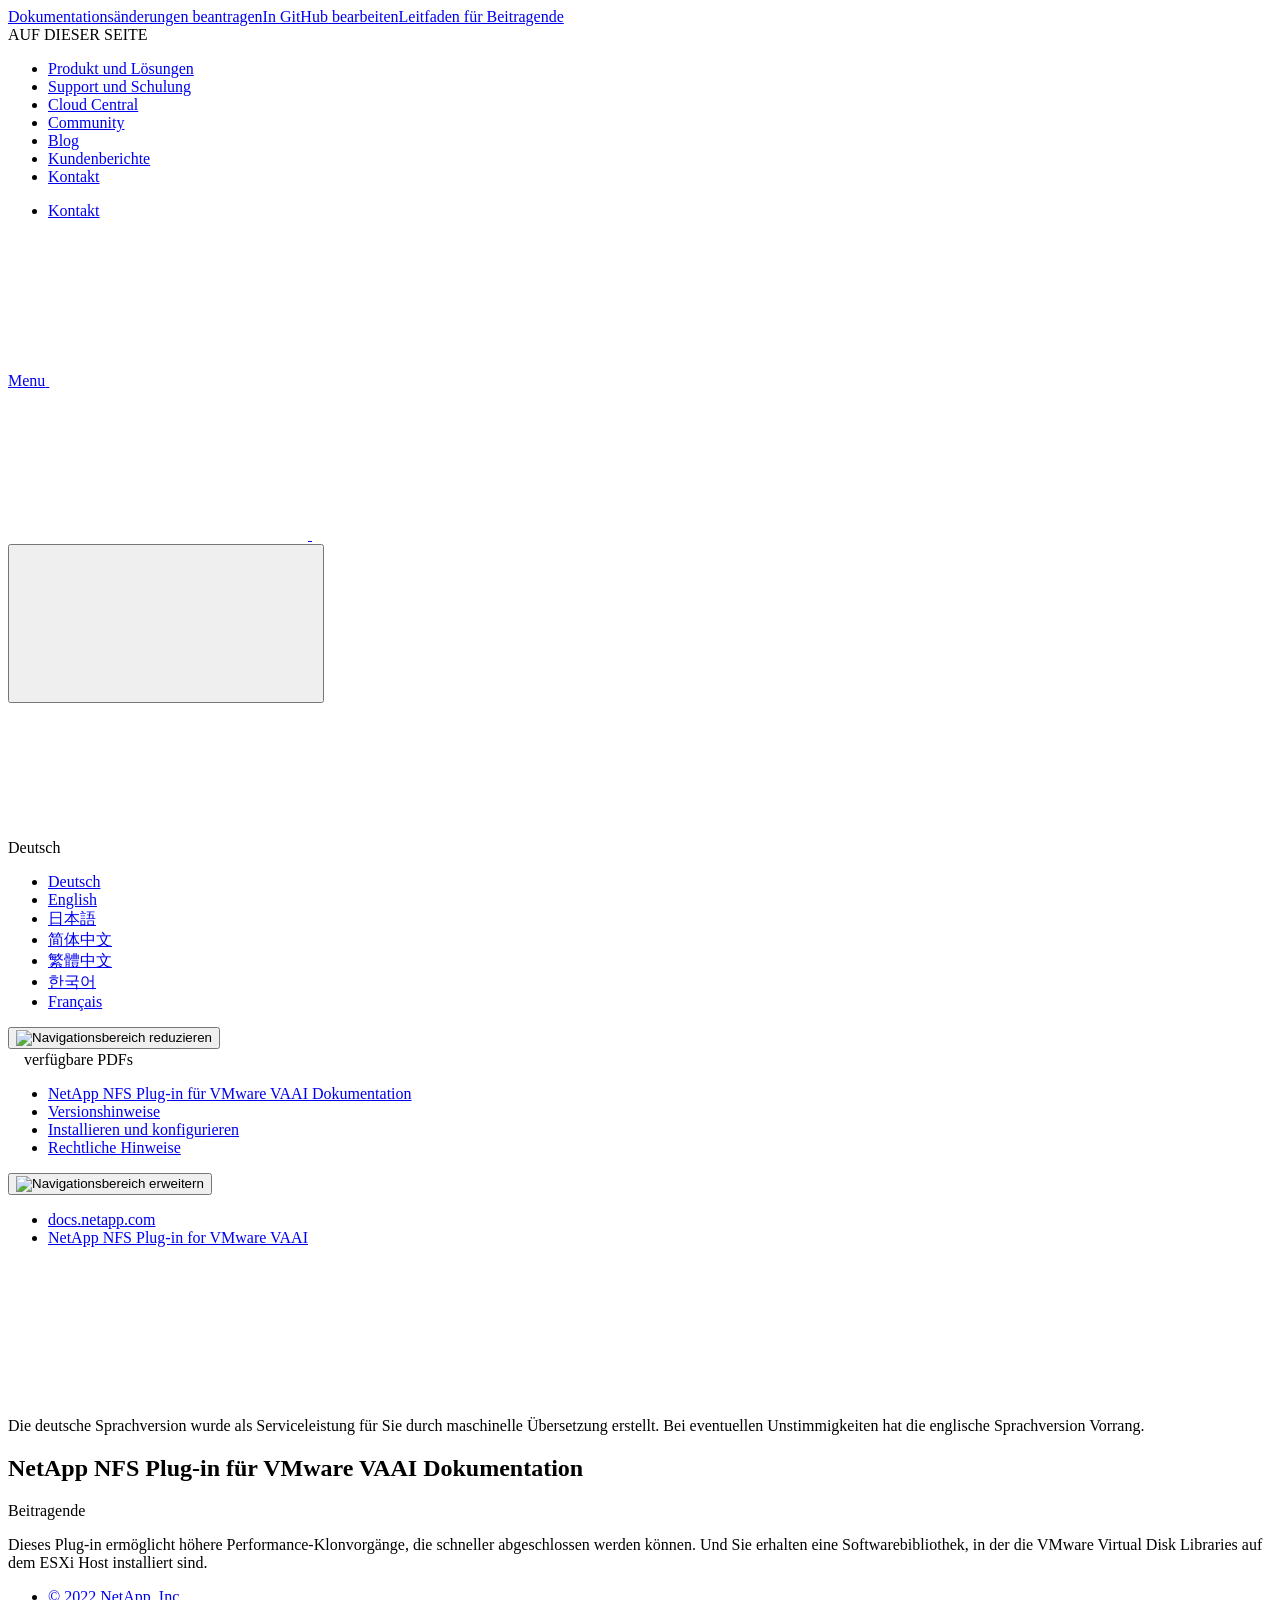
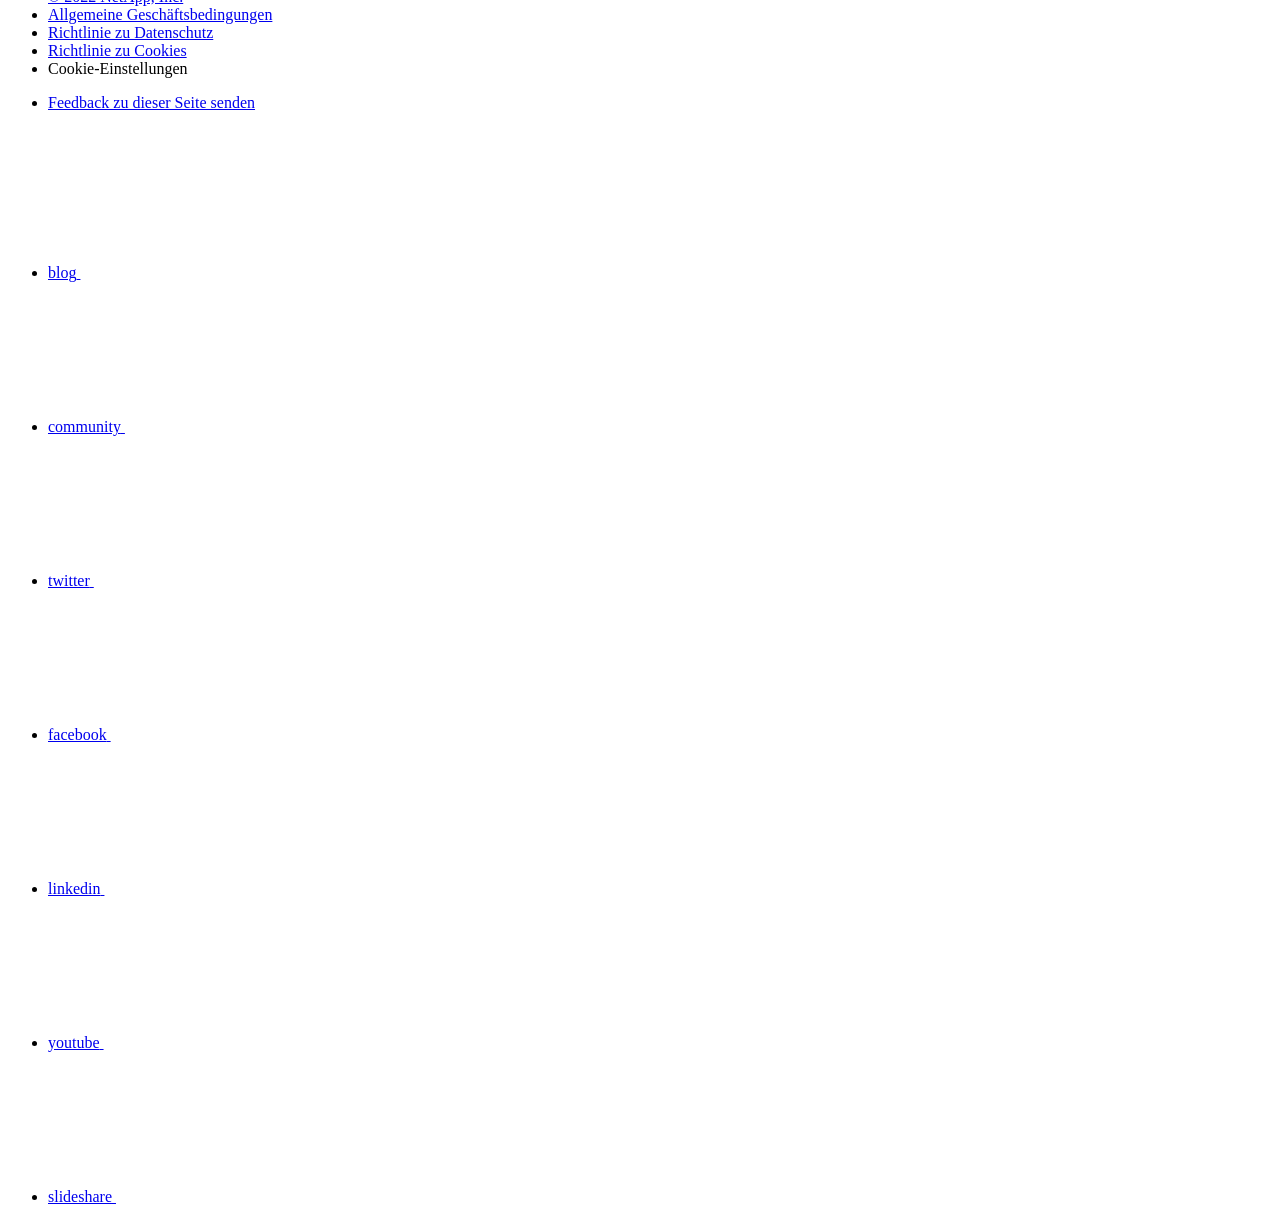
==== index.html @ 07bffb7b "Deploying to gh-pages from  @ f827853259988362dadc9604c926554388d8086e 🚀" ====
<!DOCTYPE html>
<html lang="de">
  <head class="at-element-marker">
  <title>NetApp NFS Plug-in für VMware VAAI Dokumentation</title>
  <meta charset="utf-8">
  <meta http-equiv="x-ua-compatible" content="ie=edge,chrome=1">
  <meta http-equiv="language" content="en">
  <meta name="viewport" content="width=device-width, initial-scale=1">
  <meta property="og:title" content="NetApp NFS Plug-in für VMware VAAI Dokumentation" />
	<meta property="og:type" content="website" />
	<meta property="og:url" content="https://docs.netapp.com/de-de/nfs-plugin-vmware-vaai/index.html" />
	<meta property="og:description" content="Softwarebibliothek, die die auf dem ESXi-Host installierten VMware Virtual Disk Libraries integriert." />
  <meta property="og:image" content="https://docs.netapp.com/de-de/nfs-plugin-vmware-vaai/images/logo-tophat-social.png" />
  <meta property="og:image:alt" content="NetApp Logo" />
  <meta name="format-detection" content="telephone=no">
  <meta http-equiv="Content-Type" content="text/html; charset=utf-8">
  <meta http-equiv="encoding" content="utf-8">
  <meta http-equiv="nss-type" content="Product Documentation"/>
  <meta http-equiv="nss-subtype" content="User Guide"/><meta name="description" content="Softwarebibliothek, die die auf dem ESXi-Host installierten VMware Virtual Disk Libraries integriert.">
  <meta name="keywords" content=" installation, guide, nfs, vaai, vmware, esxi, plug-in"><!-- Icons -->
  <link rel="icon" href="/de-de/nfs-plugin-vmware-vaai/images/favicon.ico" type="image/x-icon">

  <!-- RSS Feed --><!-- CSS Definitions: NetApp CSS should be defined after generic css -->

  <!-- Elastic Search -->
  <link rel="stylesheet" href="//cdn.jsdelivr.net/searchkit/0.10.0/theme.css">

  <!-- Combined CSS -->
  <link rel="stylesheet" type="text/css" href="/de-de/nfs-plugin-vmware-vaai/css/netappdocs.css">

  
  <link rel="stylesheet" href="/de-de/nfs-plugin-vmware-vaai/css/landing-page.css" type="text/css">
  <link rel="stylesheet" href="/de-de/nfs-plugin-vmware-vaai/css/tabbed-blocks.css" type="text/css">
  <!-- Canonical url -->
  <link rel='stylesheet' href='/de-de/nfs-plugin-vmware-vaai/css/na-feature.css' type='text/css'><!-- Top level site integrations --><script>
    function addAdobeLaunch(adobeId) {
      var head = document.getElementsByTagName('head')[0];
      var adobe = document.createElement("script");
      adobe.type = "text/plain";
      adobe.className = "optanon-category-C0002";
      adobe.src = "//assets.adobedtm.com/60287eadf1ee/c284da483c83/"+adobeId+".min.js";
      head.appendChild(adobe);
    }

    function addGoogleAnalytics(gtagId) {
      var google = document.createElement("script");
      google.type = "text/plain";
      google.className = "optanon-category-C0002";
      google.src = "https://www.googletagmanager.com/gtag/js?id="+gtagId;
      var head = document.getElementsByTagName('head')[0];
      head.appendChild(google);

      window.dataLayer = window.dataLayer || [];
      function gtag(){dataLayer.push(arguments);}
      gtag('js', new Date());
      gtag('config', gtagId);
    }

    function addConsent(consentId) {
      var head = document.getElementsByTagName('head')[0];
      var onetrustConsent = document.createElement("script");
      onetrustConsent.type = "text/javascript";
      onetrustConsent.src = "https://cdn.cookielaw.org/consent/"+consentId+"/OtAutoBlock.js";
      head.appendChild(onetrustConsent);

      var onetrustScript = document.createElement("script");
      onetrustScript.type = "text/javascript";
      onetrustScript.src = "https://cdn.cookielaw.org/scripttemplates/otSDKStub.js";
      onetrustScript.charset = "UTF-8";
      onetrustScript.dataset.documentLanguage = "true";
      onetrustScript.dataset.domainScript = consentId;
      head.appendChild(onetrustScript);
    }addConsent("72570c5c-fe30-465f-b0e0-b77f7fb4ae34");
    addAdobeLaunch("launch-e9ff3acac59f");
    addGoogleAnalytics("UA-81697994-3");function OptanonWrapper() { }
  </script>
  <script src="https://cdnjs.cloudflare.com/ajax/libs/jquery/2.1.4/jquery.min.js"></script>
  <script src="https://cdnjs.cloudflare.com/ajax/libs/jquery-cookie/1.4.1/jquery.cookie.min.js"></script>

  <!-- Used for Product Family Page Sidebar Visibility --><!-- Used to import Promise for IE. Required for SearchKit -->
  <script src="https://cdnjs.cloudflare.com/ajax/libs/bluebird/3.3.5/bluebird.min.js"></script><script src='/de-de/nfs-plugin-vmware-vaai/js/na-search.js'></script><script src='/de-de/nfs-plugin-vmware-vaai/js/na-pagenav.js'></script><script src='/de-de/nfs-plugin-vmware-vaai/js/na-utility.js'></script>
  <script src='/de-de/nfs-plugin-vmware-vaai/js/clouddocs.js'></script>
  <script src='/de-de/nfs-plugin-vmware-vaai/js/jquery.navgoco.min.js'></script>
  <script src="https://maxcdn.bootstrapcdn.com/bootstrap/3.3.7/js/bootstrap.min.js" integrity="sha384-Tc5IQib027qvyjSMfHjOMaLkfuWVxZxUPnCJA7l2mCWNIpG9mGCD8wGNIcPD7Txa" crossorigin="anonymous"></script>
  <script src='/de-de/nfs-plugin-vmware-vaai/js/toc.js'></script>
  <script src='/de-de/nfs-plugin-vmware-vaai/js/customscripts.js'></script><script>
      $(document).ready(function() {
          
          var collapseOnInit = true;
          

          var navSettings = {
              "caretHtml": '',
              "accordion": collapseOnInit,
              "openClass": 'active', // open
              "save": false, // leave false or nav highlighting doesn't work right
              "cookie": {
                  "name": 'navgoco',
                  "expires": false,
                  "path": '/'
              },
              "slide": {
                  "duration": 400,
                  "easing": 'swing'
              }
          };

          // Initialize navgoco with default options
          $("#mysidebar").navgoco(navSettings);
          

          $("#collapseAll").click(function(e) {
              e.preventDefault();
              $("#mysidebar").navgoco('toggle', false);
          });

          $("#expandAll").click(function(e) {
              e.preventDefault();
              $("#mysidebar").navgoco('toggle', true);
          });

          $(".sidebar-nav-container").on("scroll", function() {
            $.cookie("sidebarScroll", $(".sidebar-nav-container").scrollTop(), {
              path    : "/de-de/nfs-plugin-vmware-vaai"  
            });
          });
          $(function() {
            if ($.cookie("sidebarScroll")) {
              $(".sidebar-nav-container").scrollTop($.cookie("sidebarScroll"));
            }
          });

      });

  </script>
  <script>
      $(document).ready(function() {
          $("#tg-sb-link").click(function() {
              $("#tg-sb-sidebar").toggle();
              $("#tg-sb-content").toggleClass('col-md-9');
              $("#tg-sb-content").toggleClass('col-md-12');
              $("#tg-sb-icon").toggleClass('fa-toggle-on');
              $("#tg-sb-icon").toggleClass('fa-toggle-off');
          });
      });
  </script>
  <script src='/de-de/nfs-plugin-vmware-vaai/js/custom-dropdown.js'></script>
  <script src='/de-de/nfs-plugin-vmware-vaai/js/FileSaver.min.js'></script>
  <script src='/de-de/nfs-plugin-vmware-vaai/js/jszip-utils.min.js'></script>
  <script src='/de-de/nfs-plugin-vmware-vaai/js/jszip.min.js'></script>
  <script src='/de-de/nfs-plugin-vmware-vaai/js/pdf-ux.js'></script>
</head>


  <body class role="document" data-flavor="">
    <div id="page" class="n-off-canvas-menu">
      <div class="n-off-canvas-menu__menu"><!--TODO: Add offcanvas code --></div>
      <div class="n-off-canvas-menu__content-wrap">
        <header class="site-header" id="banner">
  
  <!-- Start Page Toolbar -->
  
  <div class="page-nav-toolbar"><div class="page-nav-contribute"><a target="_blank" href="https://github.com/NetAppDocs/nfs-plugin-vmware-vaai/issues/new?body=Page%3A%20[NetApp NFS Plug-in für VMware VAAI Dokumentation](https://docs.netapp.com/de-de/nfs-plugin-vmware-vaai/index.html)&template=public-issue-template.md" class="page-nav-contribute-link" role="button"><img src="/de-de/nfs-plugin-vmware-vaai/images/discuss-sm.svg" alt="" class="github-icon" />Dokumentationsänderungen beantragen</a><a target="_blank" href="https://github.com/NetAppDocs/nfs-plugin-vmware-vaai/blob/main/index.adoc" class="page-nav-contribute-link" role="button"><img src="/de-de/nfs-plugin-vmware-vaai/images/edit-sm.svg" alt="" class="github-icon" />In GitHub bearbeiten</a><a target="_blank" href="https://docs.netapp.com/us-en/contribute/" class="page-nav-contribute-link"  ><img src="/de-de/nfs-plugin-vmware-vaai/images/article-sm.svg" alt="" class="github-icon" />Leitfaden für Beitragende</a></div>
    <div class="page-nav-container">
      <nav class="page-nav-fixed">
        <div class="page-nav-title">AUF DIESER SEITE</div>
        <div class="page-nav-links">
          <ul class="page-nav-inner" id="page-menu"></ul>
        </div>
      </nav>
    </div>
  </div>
  
  
  <!-- Start top_hat -->
  <div class="n-top-hat">
    <div class="n-container">
      <div class="n-top-hat__cross-property-nav">
        <ul class="n-top-hat__list">
          <li class="n-top-hat__list-item">
            <a href="https://www.netapp.com/products-a-z/" class="n-top-hat__link">Produkt und Lösungen</a>
          </li>
          <li class="n-top-hat__list-item">
            <a href="https://www.netapp.com/support-and-training/netapp-university/" class="n-top-hat__link">Support und Schulung</a>
          </li>
          <li class="n-top-hat__list-item">
            <a href="https://cloud.netapp.com" class="n-top-hat__link">Cloud Central</a>
          </li>
          <li class="n-top-hat__list-item">
            <a href="https://community.netapp.com/" class="n-top-hat__link">Community</a>
          </li>
          <li class="n-top-hat__list-item">
            <a href="https://blog.netapp.com/" class="n-top-hat__link">Blog</a>
          </li>
          <li class="n-top-hat__list-item">
            <a href="https://customers.netapp.com/en/" class="n-top-hat__link">Kundenberichte</a>
          </li>
          <li class="n-top-hat__list-item">
            <a href="https://www.netapp.com/us/contact-us/index.aspx" target="_self" class="n-top-hat__link" data-ntap-ui="contact-us">Kontakt</a>
          </li>
        </ul>
      </div>
      <div class="n-top-hat__utils">
        <ul class="n-top-hat__list">
          <li class="n-top-hat__list-item">
            <a href="https://www.netapp.com/us/contact-us/index.aspx" target="_self" class="n-top-hat__link" data-ntap-ui="contact-us">Kontakt</a>
          </li>
        </ul>
      </div>
    </div>
  </div>
  <!-- End top_hat -->

  <!-- Start property bar -->
  <style>
    .n-property-navigation-bar__menus--desktop-experience .n-menu--mega__default-content__heading span {
    color: #34B0FF;
    }
  </style>
  <div class="n-property-bar " data-ntap-ui="sticky-nav">
    <div class="n-property-bar__inner-wrap">
      <div class="n-property-bar__menu-toggle">
        <a href="#" class="n-property-bar__menu-toggle-link">
          <span class="n-property-bar__menu-toggle-text">Menu</span>
          <svg class="n-icon-bars n-property-bar__menu-toggle-icon" aria-labelledby="title">
            <title>bars</title>
            <use xlink:href="/de-de/nfs-plugin-vmware-vaai/common/svg/sprite.svg#bars"></use>
          </svg>
        </a>
      </div>
      <div class="n-property-bar__property-mark ">
        <a href="https://www.netapp.com" class="n-property-bar__property-link">
          <div class="n-property-bar__logo">
            <svg class="n-icon-netapp-mark n-icon-netapp-mark n-property-bar__netapp-mark-icon" aria-labelledby="title">
              <title>netapp-mark</title>
              <use xlink:href="/de-de/nfs-plugin-vmware-vaai/common/svg/sprite.svg#netapp-mark"></use>
            </svg>
            <svg class="n-icon-netapp-logo n-property-bar__logo-svg" aria-labelledby="title">
              <title>netapp-logo</title>
              <use xlink:href="/de-de/nfs-plugin-vmware-vaai/common/svg/sprite.svg#netapp-logo"></use>
            </svg>
          </div>
        </a>
      </div>

      
      
      
      <div class="search-property-bar">
        <div id="search-demo-container" class="searchbox n-property-bar__search">
          <div id="react-search" 
          data-search-html="/de-de/nfs-plugin-vmware-vaai/search.html"
          data-type="widget" 
          data-placeholder="Dokumentation durchsuchen"
          data-no-results-found="Keine Ergebnisse für {query} gefunden"
          data-did-you-mean="Nach {suggestion} suchen."
          data-no-results-found-did-you-mean="Keine Ergebnisse für {query} gefunden. Meinten Sie {suggestion}?"
          data-results-found="{hitCount} Ergebnisse gefunden"
          data-error-message="We're sorry, an issue occurred when fetching your results. Please try again."
          data-error-reset="Reset Search"
          data-sk-es-pf-indexes=""
          data-flavor=""></div>
          <button class="n-property-bar__search-toggle-button" type="button">
            <svg class="n-icon-search n-property-bar__search-toggle-button-icon" aria-labelledby="title">
              <title>search</title>
              <use xmlns:xlink="http://www.w3.org/1999/xlink" xlink:href="/de-de/nfs-plugin-vmware-vaai/common/svg/sprite.svg#search"></use>
            </svg>
          </button>
        </div>
      </div>
      
    </div>
  </div>
  <div class="n-property-bar__toolbar">
    <!-- Start Language Selector --><div id="language-dropdown" class="custom-dropdown custom-dropdown-lang">
      <div class="custom-dropdown-select custom-dropdown-select-lang">
      <span class="lang-name">Deutsch</span>
          <svg class="n-globe__icon" aria-labelledby="title">
            <title>globe</title>
            <use xmlns:xlink="http://www.w3.org/1999/xlink" xlink:href="/de-de/nfs-plugin-vmware-vaai/common/svg/sprite.svg#globe"></use>
          </svg>
        </button>
      </div>

      <ul class="custom-dropdown-menu"><li>
          <a href="https://docs.netapp.com/de-de/nfs-plugin-vmware-vaai/index.html" target="_self"><span translate="no" class="notranslate">Deutsch</span></a>
        </li><li>
          <a href="https://docs.netapp.com/us-en/nfs-plugin-vmware-vaai/index.html" target="_self"><span translate="no" class="notranslate">English</span></a>
        </li><li>
          <a href="https://docs.netapp.com/ja-jp/nfs-plugin-vmware-vaai/index.html" target="_self"><span translate="no" class="notranslate">日本語</span></a>
        </li><li>
          <a href="https://docs.netapp.com/zh-cn/nfs-plugin-vmware-vaai/index.html" target="_self"><span translate="no" class="notranslate">简体中文</span></a>
        </li><li>
          <a href="https://docs.netapp.com/zh-tw/nfs-plugin-vmware-vaai/index.html" target="_self"><span translate="no" class="notranslate">繁體中文</span></a>
        </li><li>
          <a href="https://docs.netapp.com/ko-kr/nfs-plugin-vmware-vaai/index.html" target="_self"><span translate="no" class="notranslate">한국어</span></a>
        </li><li>
          <a href="https://docs.netapp.com/fr-fr/nfs-plugin-vmware-vaai/index.html" target="_self"><span translate="no" class="notranslate">Français</span></a>
        </li></ul>
    </div><!-- End Language Selector -->

    <div class="n-property-bar__cta"></div>
  </div>
  <script>
    $(function(){
        var currentLocalization = $('html').attr('lang');

        var localizationsDictionary = {
            "en-CA" : "https://www.netapp.com/search/index.aspx?for_cr=canada&",
            "en-IN" : "https://www.netapp.com/search/index.aspx?for_cr=india&",
            "nl-NL" : "https://www.netapp.com/search/index.aspx?for_cr=netherlands&",
            "ru-RU" : "https://www.netapp.com/search/index.aspx?for_cr=russia&",
            "sv-SE" : "https://www.netapp.com/search/index.aspx?for_cr=sweden&",
            "it-IT" : "https://www.netapp.com/search/index.aspx?for_cr=italy&",
            "he-IL" : "https://www.netapp.com/search/index.aspx?for_cr=israel&",
            "ko-KR" : "https://www.netapp.com/search/index.aspx?for_cr=korea&",
            "zh-TW" : "https://www.netapp.com/search/index.aspx?for_cr=taiwan&",
            "en-GB" : "https://www.netapp.com/search/index.aspx?for_cr=unitedkingdom&",
            "en-SG" : "https://www.netapp.com/search/index.aspx?for_cr=asean&",
            "en-AU" : "https://www.netapp.com/search/index.aspx?for_cr=australia&",
            "pt-BR" : "https://www.netapp.com/search/index.aspx?for_cr=brasil&",
            "de-CH" : "https://www.netapp.com/search/index.aspx?for_cr=switzerland&",
            "es-MX" : "https://www.netapp.com/search/index.aspx?for_cr=mexico&"
        };

        if($('html').hasClass('ntap-whitelisted') && localizationsDictionary.hasOwnProperty(currentLocalization)) {
            $('.n-property-bar__property-link').attr('href', '/');
        }
    });
  </script>
  <!-- End property bar -->
</header>


        <main id="n-main-content" class="n-main-content">
          <!-- Start Documentation Content -->
<div class="ie-main">
  <!-- Sidebar Column -->
  
  <div class="col-md-3" id="sidebar-height">
      <button id="btn-sidebar-collapse" onclick="hideSidebar()"><img src="/de-de/nfs-plugin-vmware-vaai/images/collapse.png" alt="Navigationsbereich reduzieren"></button>
      <div class="n-pdf-header">
  <a id="toggleButtonPdf" class="n-pdf-button" type="button">
    <img src="/de-de/nfs-plugin-vmware-vaai/images/pdf.png" alt="" width="16" height="16"/>verfügbare PDFs<span>
    </span>
  </a>
</div>
<div class="n-pdf-body-container">
  <ul id="toggleContainerPdf" class="n-pdf-body" style="display:none;"><li class="pdf-ux-container">
        
        
        
        <a target="_blank" href="/de-de/nfs-plugin-vmware-vaai/pdfs/fullsite-sidebar/NetApp_NFS_Plug_in_für_VMware_VAAI_Dokumentation.pdf" >
          <img src="/de-de/nfs-plugin-vmware-vaai/images/pdf.png" alt="" width="16" height="16"/>PDF dieser Dokumentationsseite</a>
    <ul class="subfolders" id="pdf-remove" style="display:none;"><li class="active"></li></ul>
  





    
      <ul class="subfolders" style="display:none;">
        <li class="pdf-ux-container">
          
          
          
          <a target="_blank" 
            
              href="/de-de/nfs-plugin-vmware-vaai/pdfs/sidebar/Installieren_und_konfigurieren.pdf" 
            
          >
            <img src="/de-de/nfs-plugin-vmware-vaai/images/pdf.png" alt="" width="16" height="16"/>
            Installieren und konfigurieren
          </a>
          




        </li>
      </ul>
    

  



</li></ul>
  <div class="zip-pdf-link-container" style="display: none;">   
    <a href="#" id="zipPdf">
      <img src="/de-de/nfs-plugin-vmware-vaai/images/pdf-zip.png" alt="" width="16" height="16"/>
      <pre>Sammlung separater PDF-Dokumente<span class="zip-size"></span></pre>
    </a><div id="zip-link-popup" class="hide">
    <div class="inner-modal">
        <div class="downloading-progress">
            <div class="spinner"></div>
            <h1>Creating your file...</h1>
            <div>This may take a few minutes. Thanks for your patience.</div>
            <button class="cancel-download-btn" type="button">Cancel</button>
        </div>
        <div class="download-complete hide">
            <div class="done-icon">
                <svg xmlns="http://www.w3.org/2000/svg" width="24" height="24" viewBox="0 0 24 24"><path d="M20.285 2l-11.285 11.567-5.286-5.011-3.714 3.716 9 8.728 15-15.285z"/></svg>
            </div>
            <div>Your file is ready</div>
            <button class="cancel-download-btn" type="button">OK</button>
        </div>
    </div>
</div>
<script>
    $(".cancel-download-btn").click(function(){
        $("#zip-link-popup").addClass("hide");
        $("#zip-link-popup .downloading-progress").removeClass("hide");
        $("#zip-link-popup .download-complete").addClass("hide");
    });
</script></div>
</div>
<script>
  $("#toggleContainerPdf li.active:last-child").parents('ul.subfolders').toggle('display');
  $("#toggleButtonPdf").click(function () {
    $("#toggleContainerPdf").toggle('display');
    $(".n-pdf-body-container .zip-pdf-link-container").toggle('display');
  });
</script><div class="sidebar-nav-container" id="mysidebardiv">
  <ul id="mysidebar" class="nav"><li 
      data-pdf-exists="true" 
      data-pdf-filename="NetApp NFS Plug-in für VMware VAAI Dokumentation"
      data-li-level="1#" 
      class="  active "
    ><a class="na-navbar-padding" href="/de-de/nfs-plugin-vmware-vaai/index.html">
        NetApp NFS Plug-in für VMware VAAI Dokumentation
      </a></li><li 
      data-pdf-exists="true" 
      data-pdf-filename="Versionshinweise"
      data-li-level="1#" 
      class=" "
    ><a class="na-navbar-padding" href="/de-de/nfs-plugin-vmware-vaai/releasenotes.html">
        Versionshinweise
      </a></li><li 
      data-pdf-exists="true" 
      data-pdf-filename="Installieren und konfigurieren"
      data-li-level="1" 
      class="subfolders "
    ><a href="#">
        <div class="na-navbar-padding"> Installieren und konfigurieren</div>
      </a>
      <ul style="display: none;">
        <li 
      data-pdf-exists="true" 
      data-pdf-filename="Installation des NetApp NFS Plug-ins für VMware VAAI"
      data-li-level="2#" 
      class=" "
    ><a class="na-navbar-padding" href="/de-de/nfs-plugin-vmware-vaai/task-install-netapp-nfs-plugin-for-vmware-vaai.html">
        Installation des NetApp NFS Plug-ins für VMware VAAI
      </a></li><li 
      data-pdf-exists="true" 
      data-pdf-filename="Exportrichtlinien für ONTAP konfigurieren, um VAAI über NFS zu ermöglichen"
      data-li-level="2#" 
      class=" "
    ><a class="na-navbar-padding" href="/de-de/nfs-plugin-vmware-vaai/task-configure-export-policies-for-clustered-data-ontap-to-allow-vaai-over-nfs.html">
        Exportrichtlinien für ONTAP konfigurieren, um VAAI über NFS zu ermöglichen
      </a></li></ul></li><li 
      data-pdf-exists="true" 
      data-pdf-filename="Rechtliche Hinweise"
      data-li-level="1#" 
      class=" "
    ><a class="na-navbar-padding" href="/de-de/nfs-plugin-vmware-vaai/reference-legal-notices.html">
        Rechtliche Hinweise
      </a></li></ul>
</div>
<script>
  window.onscroll = () => {
    const value = -40 - (document.body.scrollHeight - (window.innerHeight + document.scrollingElement.scrollTop));
    
    document.getElementById("sidebar-height").style.bottom = Math.max(0,value) + "px";
};
</script>
<!-- this highlights the active parent class in the navgoco sidebar. this is critical so that the parent expands when you're viewing a page. This must appear below the sidebar code above. Otherwise, if placed inside customscripts.js, the script runs before the sidebar code runs and the class never gets inserted.-->
<script>$("li.active").parents('li').toggleClass("active");</script>
<script>$("#mysidebar li.active").parents('ul').css("display","block");</script>


  </div>
  

  <div class="ie-content-pane n-doc__component-detail-content n-doc__component-detail-content--show-code">
    <!-- Begin of page container --><article class="page-content" id="main">
      <div class="ie-utility">
  <button id="btn-sidebar-expand" onclick="showSidebar()"><img src="/de-de/nfs-plugin-vmware-vaai/images/expand.png" alt="Navigationsbereich erweitern"></button>
  <div class="ie-menu">
    <div class="n-breadcrumb">
      <ul class="n-breadcrumb__list">
        <li class="n-breadcrumb__list-item">
          <a href="https://docs.netapp.com">docs.netapp.com</a>
        </li>
        

        

        <li class="n-breadcrumb__list-item">
          <a href="/de-de/nfs-plugin-vmware-vaai/">NetApp&nbsp;NFS&nbsp;Plug-in&nbsp;for&nbsp;VMware&nbsp;VAAI</a>
        </li>

      </ul>
    </div>
    <div style="clear: both"></div><!-- Main needs to have height -->
  </div>
</div>

      <div class="ie-nmt-disclaimer">
  <span>
    <div class="ie-nmt-disclaimer-container">
      <div class="ie-nmt-disclaimer-icon">
        <svg class="luci-icon" aria-hidden="true">
          <use xlink:href="/de-de/nfs-plugin-vmware-vaai/common/svg/sprite.svg#circle-info">
        </svg>
      </div>
      <div class="ie-nmt-disclaimer-content">
        <span> Die deutsche Sprachversion wurde als Serviceleistung für Sie durch maschinelle Übersetzung erstellt. Bei eventuellen Unstimmigkeiten hat die englische Sprachversion Vorrang. </span>
      </div>
      <div style="clear:both;"></div>
    </div>
  </span>
</div><div class="n-doc__component-detail-heading-wrap">
  <h1 class="n-doc__component-detail-heading">NetApp NFS Plug-in für VMware VAAI Dokumentation</h1>
</div>


<p class="page-details">
  

<span>Beitragende
</span>


</p>

<div class="paragraph lead">
<p>Dieses Plug-in ermöglicht höhere Performance-Klonvorgänge, die schneller abgeschlossen werden können. Und Sie erhalten eine Softwarebibliothek, in der die VMware Virtual Disk Libraries auf dem ESXi Host installiert sind.</p>
</div>

    </article>
    <!-- Page Container -->
  </div>

  <div style="clear: both"></div><!-- Main needs to have height --></div>

        </main>

        <footer class="n-footer">
  <div class="n-footer__bottom">
    <div class="n-container">
      <div class="n-footer__bottom-left">
        <div class="n-footer__copyright">
          <ul class="n-footer__copyright-list">
            <li class="n-footer__copyright-link">
              <a href="https://www.netapp.com/us/legal/copyright.aspx">© 2022 NetApp, Inc.</a>
            </li>
            <li class="n-footer__copyright-link">
              <a href="https://www.netapp.com/company/legal/terms-of-use/">Allgemeine Geschäftsbedingungen</a>
            </li>
            <li class="n-footer__copyright-link">
              <a href="https://www.netapp.com/company/legal/privacy-policy/">Richtlinie zu Datenschutz</a>
            </li>
            <li class="n-footer__copyright-link">
              <a href="https://www.netapp.com/company/legal/cookie-policy/">Richtlinie zu Cookies</a>
            </li>
            <li class="n-footer__copyright-link">
              <a class="ot-sdk-show-settings">Cookie-Einstellungen</a>
            </li>
          </ul>
        </div>
      </div>
      <div class="n-footer__bottom-right">
        <div class="n-footer__copyright">
          <ul class="n-footer__copyright-list">
            <li class="n-footer__copyright-link">
              <a target="_self" href="javascript:netapp_mailto()">Feedback zu dieser Seite senden</a>
            </li>
          </ul>
        </div>
        <div class="n-footer__social-links">
          <ul class="n-footer__social-link-list">
            <li class="n-footer__social-link-list-item">
              <a class="n-footer__social-link" data-ntap-social="follow-blog" href="https://blog.netapp.com"
                target="_blank" title="blog" alt="blog">
                <span class="n-footer__social-link-text">blog</span>
                <svg class="n-icon-blog n-footer__social-link-icon" aria-labelledby="title">
                  <title>blog@</title>
                  <use xmlns:xlink="http://www.w3.org/1999/xlink"
                    xlink:href="/de-de/nfs-plugin-vmware-vaai/common/svg/sprite.svg#blog"></use>
                </svg>
              </a>
            </li>
            <li class="n-footer__social-link-list-item">
              <a class="n-footer__social-link" data-ntap-social="follow-community" href="https://community.netapp.com/"
                target="_blank" title="community" alt="community">
                <span class="n-footer__social-link-text">community</span>
                <svg class="n-icon-community n-footer__social-link-icon" aria-labelledby="title">
                  <title>community@</title>
                  <use xmlns:xlink="http://www.w3.org/1999/xlink"
                    xlink:href="/de-de/nfs-plugin-vmware-vaai/common/svg/sprite.svg#comments"></use>
                </svg>
              </a>
            </li>
            <li class="n-footer__social-link-list-item">
              <a class="n-footer__social-link" data-ntap-social="follow-twitter" href="https://twitter.com/netapp"
                target="_blank" title="twitter" alt="twitter">
                <span class="n-footer__social-link-text">twitter</span>
                <svg class="n-icon-twitter n-footer__social-link-icon" aria-labelledby="title">
                  <title>twitter@</title>
                  <use xmlns:xlink="http://www.w3.org/1999/xlink"
                    xlink:href="/de-de/nfs-plugin-vmware-vaai/common/svg/sprite.svg#twitter"></use>
                </svg>
              </a>
            </li>
            <li class="n-footer__social-link-list-item">
              <a class="n-footer__social-link" data-ntap-social="follow-facebook" href="https://www.facebook.com/NetApp"
                target="_blank" title="facebook" alt="facebook">
                <span class="n-footer__social-link-text">facebook</span>
                <svg class="n-icon-facebook n-footer__social-link-icon" aria-labelledby="title">
                  <title>facebook@</title>
                  <use xmlns:xlink="http://www.w3.org/1999/xlink"
                    xlink:href="/de-de/nfs-plugin-vmware-vaai/common/svg/sprite.svg#facebook"></use>
                </svg>
              </a>
            </li>
            <li class="n-footer__social-link-list-item">
              <a class="n-footer__social-link" data-ntap-social="follow-linkedin"
                href="https://www.linkedin.com/company/netapp" target="_blank" title="linkedin" alt="linkedin">
                <span class="n-footer__social-link-text">linkedin</span>
                <svg class="n-icon-linkedin n-footer__social-link-icon" aria-labelledby="title">
                  <title>linkedin@</title>
                  <use xmlns:xlink="http://www.w3.org/1999/xlink"
                    xlink:href="/de-de/nfs-plugin-vmware-vaai/common/svg/sprite.svg#linkedin"></use>
                </svg>
              </a>
            </li>
            <li class="n-footer__social-link-list-item">
              <a class="n-footer__social-link" data-ntap-social="follow-youtube"
                href="https://www.youtube.com/user/NetAppTV" target="_blank" title="youtube" alt="youtube">
                <span class="n-footer__social-link-text">youtube</span>
                <svg class="n-icon-youtube n-footer__social-link-icon" aria-labelledby="title">
                  <title>youtube@</title>
                  <use xmlns:xlink="http://www.w3.org/1999/xlink"
                    xlink:href="/de-de/nfs-plugin-vmware-vaai/common/svg/sprite.svg#youtube"></use>
                </svg>
              </a>
            </li>
            <li class="n-footer__social-link-list-item">
              <a class="n-footer__social-link" data-ntap-social="follow-slideshare"
                href="https://www.slideshare.net/NetApp" target="_blank" title="slideshare" alt="slideshare">
                <span class="n-footer__social-link-text">slideshare</span>
                <svg class="n-icon-slideshare n-footer__social-link-icon" aria-labelledby="title">
                  <title>slideshare@</title>
                  <use xmlns:xlink="http://www.w3.org/1999/xlink"
                    xlink:href="/de-de/nfs-plugin-vmware-vaai/common/svg/sprite.svg#slideshare"></use>
                </svg>
              </a>
            </li>
          </ul>
        </div>
      </div>
    </div>
  </div>
</footer>

      </div><!-- Elasticsearch JS -->
      <script type="text/javascript" src='/de-de/nfs-plugin-vmware-vaai/js/bundle.js'></script>

      <!-- Syntax Highlighting -->
      <script type="text/javascript" src='/de-de/nfs-plugin-vmware-vaai/js/prism.js'></script>
      <script type="text/javascript" src='/de-de/nfs-plugin-vmware-vaai/js/prism-curl.js'></script>
    </div>
    <script>
      document.body.offsetWidth=1903;
      cookieLaw = {}
      cookieLaw.euCountry = "US";
      cookieLaw.invoke = function(){return false;}
    </script>
    <script src='/de-de/nfs-plugin-vmware-vaai/js/www-ntap.js'></script>
    <script src='/de-de/nfs-plugin-vmware-vaai/js/tabbed-blocks.js'></script>
    <script src='/de-de/nfs-plugin-vmware-vaai/js/sidebar.js'></script>
  </body></html>
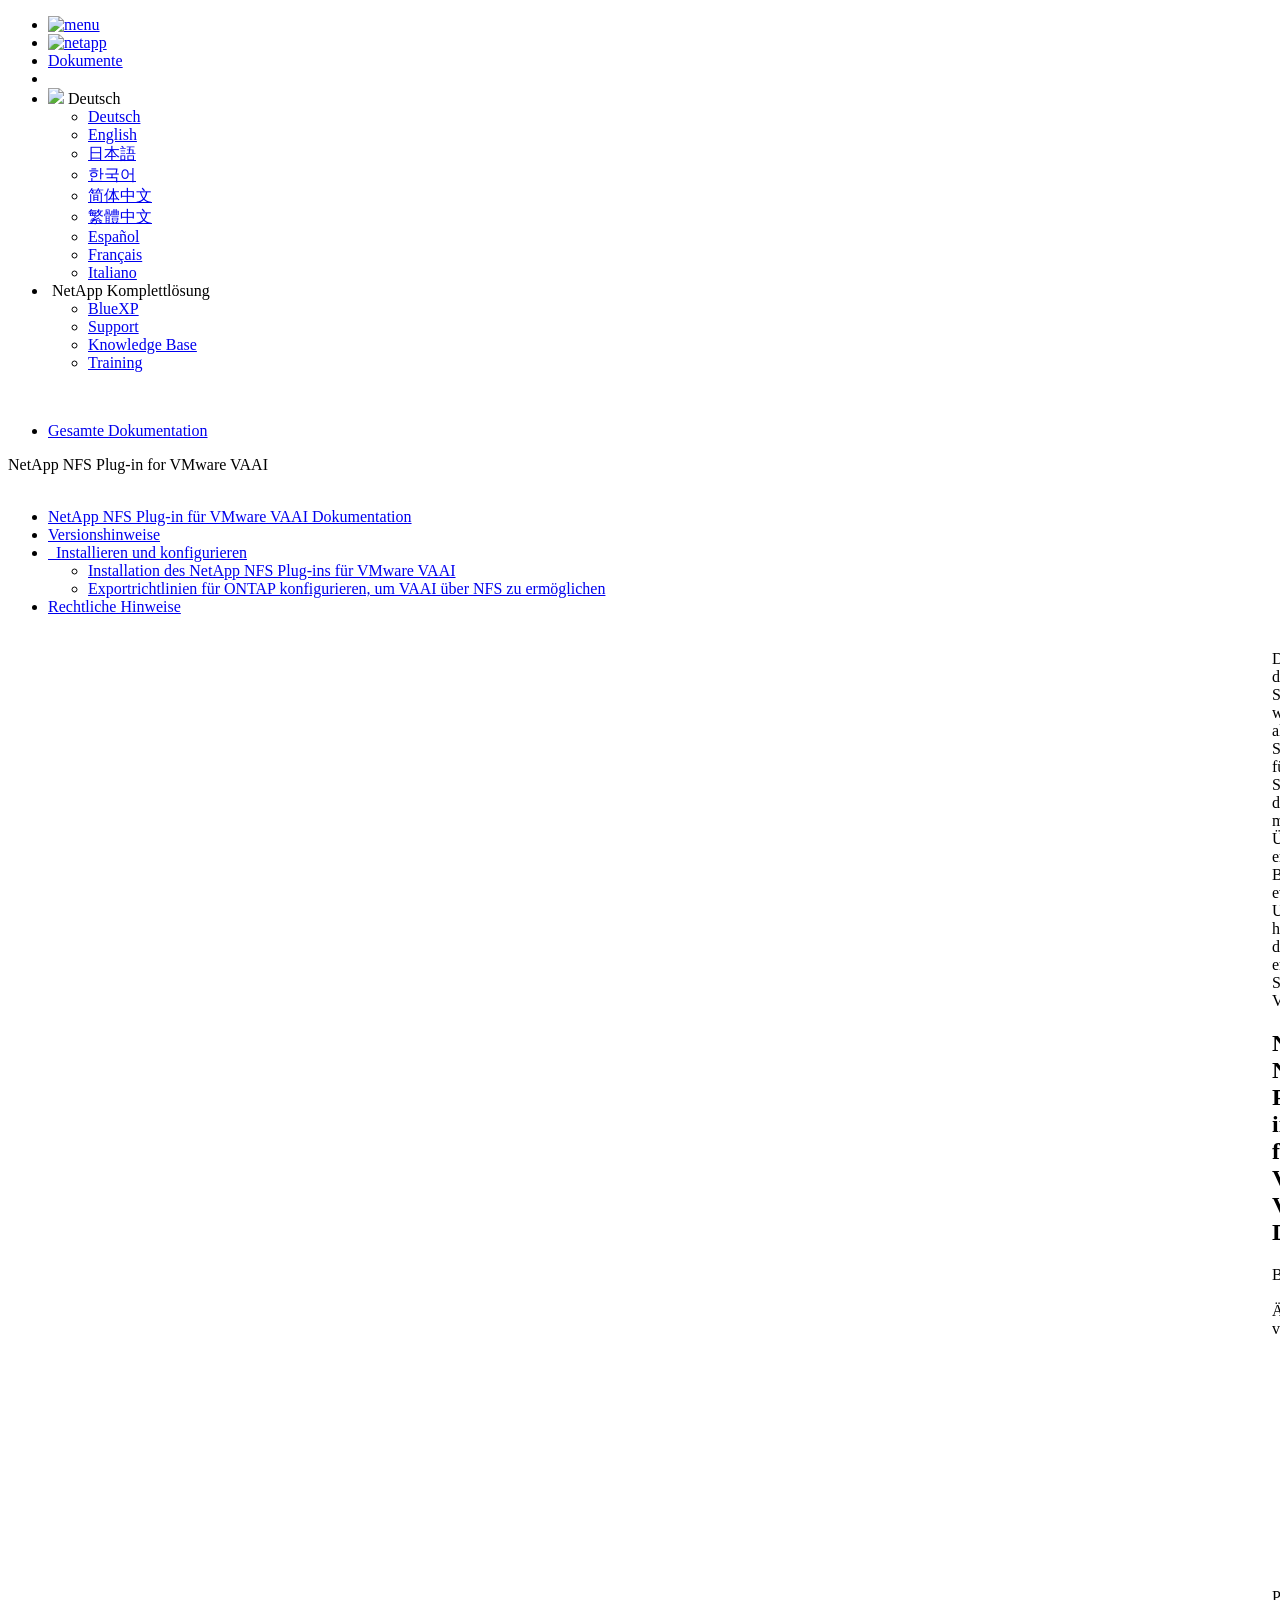
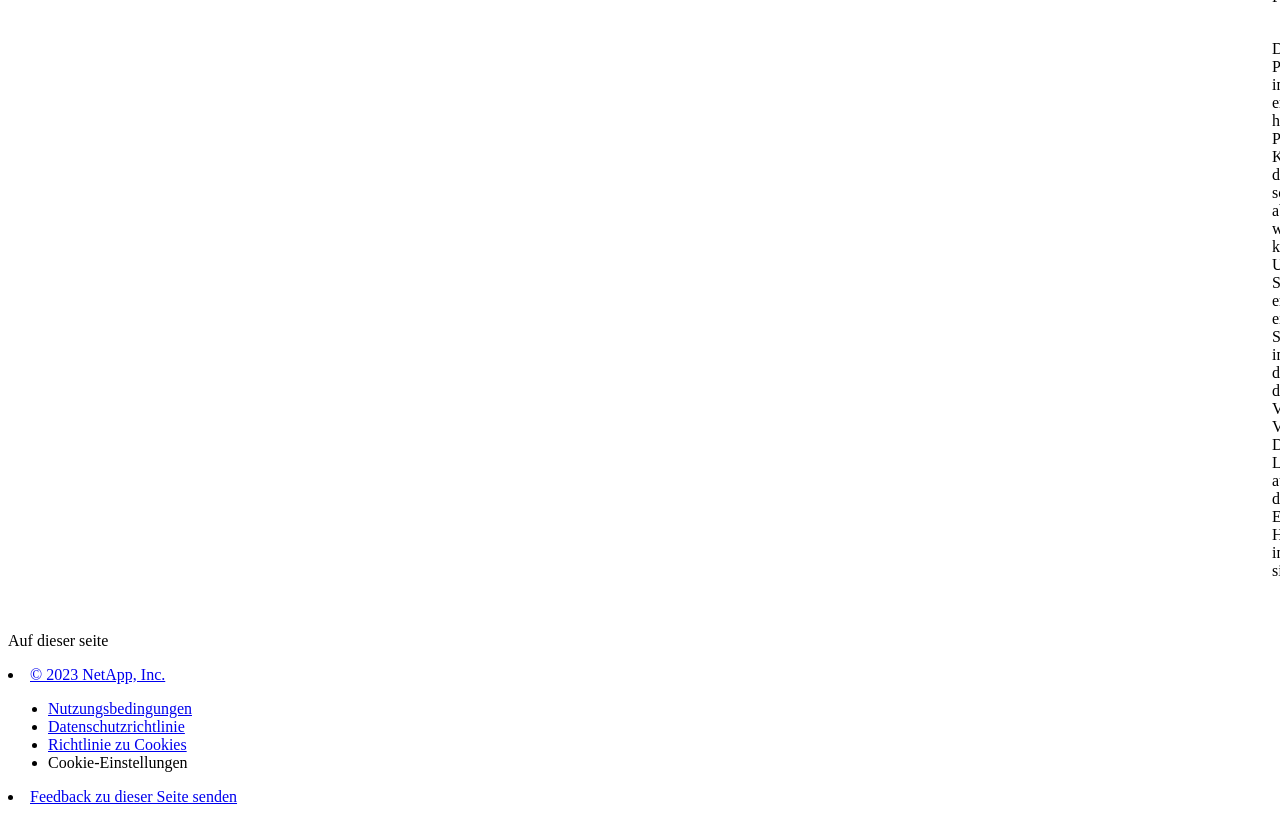
==== commit e9c09533: "Built from 00a7fa2 NetAppDocs/netappdocs-build@be8ef0b9cd8c529ac7e777b02defdfe8e4872c66" ====
--- a/index.html
+++ b/index.html
@@ -22,118 +22,68 @@
 
   <!-- RSS Feed --><!-- CSS Definitions: NetApp CSS should be defined after generic css -->
 
-  <!-- Elastic Search -->
-  <link rel="stylesheet" href="//cdn.jsdelivr.net/searchkit/0.10.0/theme.css">
 
   <!-- Combined CSS -->
-  <link rel="stylesheet" type="text/css" href="/de-de/nfs-plugin-vmware-vaai/css/netappdocs.css">
-
-  
-  <link rel="stylesheet" href="/de-de/nfs-plugin-vmware-vaai/css/landing-page.css" type="text/css">
-  <link rel="stylesheet" href="/de-de/nfs-plugin-vmware-vaai/css/tabbed-blocks.css" type="text/css">
+  <link rel="stylesheet" type="text/css" href="/de-de/nfs-plugin-vmware-vaai/css/ie-netappdocs.css">
+
+  
+  <link rel="stylesheet" href="/de-de/nfs-plugin-vmware-vaai/css/ie-landing-page.css" type="text/css">
+  <link rel="stylesheet" href="/de-de/nfs-plugin-vmware-vaai/css/ie-tabbed-blocks.css" type="text/css">
   <!-- Canonical url -->
-  <link rel='stylesheet' href='/de-de/nfs-plugin-vmware-vaai/css/na-feature.css' type='text/css'><!-- Top level site integrations --><script>
-    function addAdobeLaunch(adobeId) {
-      var head = document.getElementsByTagName('head')[0];
-      var adobe = document.createElement("script");
-      adobe.type = "text/plain";
-      adobe.className = "optanon-category-C0002";
-      adobe.src = "//assets.adobedtm.com/60287eadf1ee/c284da483c83/"+adobeId+".min.js";
-      head.appendChild(adobe);
-    }
-
-    function addGoogleAnalytics(gtagId) {
-      var google = document.createElement("script");
-      google.type = "text/plain";
-      google.className = "optanon-category-C0002";
-      google.src = "https://www.googletagmanager.com/gtag/js?id="+gtagId;
-      var head = document.getElementsByTagName('head')[0];
-      head.appendChild(google);
-
-      window.dataLayer = window.dataLayer || [];
-      function gtag(){dataLayer.push(arguments);}
-      gtag('js', new Date());
-      gtag('config', gtagId);
-    }
-
-    function addConsent(consentId) {
-      var head = document.getElementsByTagName('head')[0];
-      var onetrustConsent = document.createElement("script");
-      onetrustConsent.type = "text/javascript";
-      onetrustConsent.src = "https://cdn.cookielaw.org/consent/"+consentId+"/OtAutoBlock.js";
-      head.appendChild(onetrustConsent);
-
-      var onetrustScript = document.createElement("script");
-      onetrustScript.type = "text/javascript";
-      onetrustScript.src = "https://cdn.cookielaw.org/scripttemplates/otSDKStub.js";
-      onetrustScript.charset = "UTF-8";
-      onetrustScript.dataset.documentLanguage = "true";
-      onetrustScript.dataset.domainScript = consentId;
-      head.appendChild(onetrustScript);
-    }addConsent("72570c5c-fe30-465f-b0e0-b77f7fb4ae34");
-    addAdobeLaunch("launch-e9ff3acac59f");
-    addGoogleAnalytics("UA-81697994-3");function OptanonWrapper() { }
+  <link rel="canonical" href="https://docs.netapp.com/de-de/nfs-plugin-vmware-vaai/" />
+  <link rel="alternate" hreflang="x-default" href="https://docs.netapp.com/us-en/nfs-plugin-vmware-vaai/" />
+  <link rel="alternate" hreflang="de" href="https://docs.netapp.com/de-de/nfs-plugin-vmware-vaai/" />
+  <link rel="alternate" hreflang="en" href="https://docs.netapp.com/us-en/nfs-plugin-vmware-vaai/" />
+  <link rel="alternate" hreflang="ja" href="https://docs.netapp.com/ja-jp/nfs-plugin-vmware-vaai/" />
+  <link rel="alternate" hreflang="ko" href="https://docs.netapp.com/ko-kr/nfs-plugin-vmware-vaai/" />
+  <link rel="alternate" hreflang="zh-Hans" href="https://docs.netapp.com/zh-cn/nfs-plugin-vmware-vaai/" />
+  <link rel="alternate" hreflang="zh-Hant" href="https://docs.netapp.com/zh-tw/nfs-plugin-vmware-vaai/" />
+  <link rel="alternate" hreflang="es" href="https://docs.netapp.com/es-es/nfs-plugin-vmware-vaai/" />
+  <link rel="alternate" hreflang="fr" href="https://docs.netapp.com/fr-fr/nfs-plugin-vmware-vaai/" />
+  <link rel="alternate" hreflang="it" href="https://docs.netapp.com/it-it/nfs-plugin-vmware-vaai/" />
+  <!-- Top level site integrations -->
+<script type="text/javascript" src="https://cdn.cookielaw.org/consent/72570c5c-fe30-465f-b0e0-b77f7fb4ae34/OtAutoBlock.js"></script>
+    <script type="text/javascript" src="https://cdn.cookielaw.org/scripttemplates/otSDKStub.js" charset="UTF-8" data-document-language="true" data-domain-script="72570c5c-fe30-465f-b0e0-b77f7fb4ae34"></script>
+    <script type="text/javascript">function OptanonWrapper() { }</script>
+    <script type="text/plain" class="optanon-category-C0002" src="https://assets.adobedtm.com/60287eadf1ee/c284da483c83/launch-e9ff3acac59f.min.js"></script>
+    <script class="optanon-category-C0001">(function(w,d,s,l,i){w[l]=w[l]||[];w[l].push({'gtm.start':
+        new Date().getTime(),event:'gtm.js'});var f=d.getElementsByTagName(s)[0],
+        j=d.createElement(s),dl=l!='dataLayer'?'&l='+l:'';j.setAttributeNode(d.createAttribute('data-ot-ignore'));j.setAttribute('class','optanon-category-C0001');j.async=true;
+        j.src='https://www.googletagmanager.com/gtm.js?id='+i+dl+'';f.parentNode.insertBefore(j,f);
+        })(window,document,'script','dataLayer','GTM-MD73T9M');</script>
+
+  <script src="https://cdnjs.cloudflare.com/ajax/libs/jquery/2.1.4/jquery.min.js"></script>
+  
+  <script>
+    $(document).ready(function() {
+      const MASTHEAD_OFFSET = 65;
+      const SECTIONS = $("main h2, main h3");
+      // PAGE NAV - Init
+      if (SECTIONS.length == 0) {
+        // remove if there is no elements
+        /*
+        $("#ie-right-navbar").remove();
+        $("#ie-right-navbar-collapse").remove();
+        */
+      } else {
+        $(".page-nav-title").css('display', 'block');
+        for (var i = 0; i < SECTIONS.length; i++) {
+          var sectionId = $(SECTIONS[i]).attr('id');
+          var sectionName = $(SECTIONS[i]).text();
+          var subClass = $(SECTIONS[i]).is("h3") ? ' page-nav__sublink' : '';
+          $("#page-menu").append('<li class="page-nav-item"><a href="#' + sectionId + '" class="page-nav__link' + subClass + '">' + sectionName + '</a></li>');
+        }
+        $(".page-nav__link").first().addClass('page-nav__link--active');
+      }
+    });
   </script>
-  <script src="https://cdnjs.cloudflare.com/ajax/libs/jquery/2.1.4/jquery.min.js"></script>
+  
   <script src="https://cdnjs.cloudflare.com/ajax/libs/jquery-cookie/1.4.1/jquery.cookie.min.js"></script>
 
   <!-- Used for Product Family Page Sidebar Visibility --><!-- Used to import Promise for IE. Required for SearchKit -->
-  <script src="https://cdnjs.cloudflare.com/ajax/libs/bluebird/3.3.5/bluebird.min.js"></script><script src='/de-de/nfs-plugin-vmware-vaai/js/na-search.js'></script><script src='/de-de/nfs-plugin-vmware-vaai/js/na-pagenav.js'></script><script src='/de-de/nfs-plugin-vmware-vaai/js/na-utility.js'></script>
-  <script src='/de-de/nfs-plugin-vmware-vaai/js/clouddocs.js'></script>
-  <script src='/de-de/nfs-plugin-vmware-vaai/js/jquery.navgoco.min.js'></script>
-  <script src="https://maxcdn.bootstrapcdn.com/bootstrap/3.3.7/js/bootstrap.min.js" integrity="sha384-Tc5IQib027qvyjSMfHjOMaLkfuWVxZxUPnCJA7l2mCWNIpG9mGCD8wGNIcPD7Txa" crossorigin="anonymous"></script>
-  <script src='/de-de/nfs-plugin-vmware-vaai/js/toc.js'></script>
-  <script src='/de-de/nfs-plugin-vmware-vaai/js/customscripts.js'></script><script>
-      $(document).ready(function() {
-          
-          var collapseOnInit = true;
-          
-
-          var navSettings = {
-              "caretHtml": '',
-              "accordion": collapseOnInit,
-              "openClass": 'active', // open
-              "save": false, // leave false or nav highlighting doesn't work right
-              "cookie": {
-                  "name": 'navgoco',
-                  "expires": false,
-                  "path": '/'
-              },
-              "slide": {
-                  "duration": 400,
-                  "easing": 'swing'
-              }
-          };
-
-          // Initialize navgoco with default options
-          $("#mysidebar").navgoco(navSettings);
-          
-
-          $("#collapseAll").click(function(e) {
-              e.preventDefault();
-              $("#mysidebar").navgoco('toggle', false);
-          });
-
-          $("#expandAll").click(function(e) {
-              e.preventDefault();
-              $("#mysidebar").navgoco('toggle', true);
-          });
-
-          $(".sidebar-nav-container").on("scroll", function() {
-            $.cookie("sidebarScroll", $(".sidebar-nav-container").scrollTop(), {
-              path    : "/de-de/nfs-plugin-vmware-vaai"  
-            });
-          });
-          $(function() {
-            if ($.cookie("sidebarScroll")) {
-              $(".sidebar-nav-container").scrollTop($.cookie("sidebarScroll"));
-            }
-          });
-
-      });
-
-  </script>
-  <script>
+  <script src="https://cdnjs.cloudflare.com/ajax/libs/bluebird/3.3.5/bluebird.min.js"></script><script src='/de-de/nfs-plugin-vmware-vaai/js/na-search.js'></script><script src='/de-de/nfs-plugin-vmware-vaai/js/ie-clouddocs.js'></script>
+  <script src="https://maxcdn.bootstrapcdn.com/bootstrap/3.3.7/js/bootstrap.min.js" integrity="sha384-Tc5IQib027qvyjSMfHjOMaLkfuWVxZxUPnCJA7l2mCWNIpG9mGCD8wGNIcPD7Txa" crossorigin="anonymous"></script><script>
+    /*
       $(document).ready(function() {
           $("#tg-sb-link").click(function() {
               $("#tg-sb-sidebar").toggle();
@@ -143,215 +93,456 @@
               $("#tg-sb-icon").toggleClass('fa-toggle-off');
           });
       });
+      */
   </script>
   <script src='/de-de/nfs-plugin-vmware-vaai/js/custom-dropdown.js'></script>
   <script src='/de-de/nfs-plugin-vmware-vaai/js/FileSaver.min.js'></script>
   <script src='/de-de/nfs-plugin-vmware-vaai/js/jszip-utils.min.js'></script>
-  <script src='/de-de/nfs-plugin-vmware-vaai/js/jszip.min.js'></script>
-  <script src='/de-de/nfs-plugin-vmware-vaai/js/pdf-ux.js'></script>
-</head>
-
-
-  <body class role="document" data-flavor="">
-    <div id="page" class="n-off-canvas-menu">
-      <div class="n-off-canvas-menu__menu"><!--TODO: Add offcanvas code --></div>
-      <div class="n-off-canvas-menu__content-wrap">
-        <header class="site-header" id="banner">
-  
-  <!-- Start Page Toolbar -->
-  
-  <div class="page-nav-toolbar"><div class="page-nav-contribute"><a target="_blank" href="https://github.com/NetAppDocs/nfs-plugin-vmware-vaai/issues/new?body=Page%3A%20[NetApp NFS Plug-in für VMware VAAI Dokumentation](https://docs.netapp.com/de-de/nfs-plugin-vmware-vaai/index.html)&template=public-issue-template.md" class="page-nav-contribute-link" role="button"><img src="/de-de/nfs-plugin-vmware-vaai/images/discuss-sm.svg" alt="" class="github-icon" />Dokumentationsänderungen beantragen</a><a target="_blank" href="https://github.com/NetAppDocs/nfs-plugin-vmware-vaai/blob/main/index.adoc" class="page-nav-contribute-link" role="button"><img src="/de-de/nfs-plugin-vmware-vaai/images/edit-sm.svg" alt="" class="github-icon" />In GitHub bearbeiten</a><a target="_blank" href="https://docs.netapp.com/us-en/contribute/" class="page-nav-contribute-link"  ><img src="/de-de/nfs-plugin-vmware-vaai/images/article-sm.svg" alt="" class="github-icon" />Leitfaden für Beitragende</a></div>
-    <div class="page-nav-container">
-      <nav class="page-nav-fixed">
-        <div class="page-nav-title">AUF DIESER SEITE</div>
-        <div class="page-nav-links">
-          <ul class="page-nav-inner" id="page-menu"></ul>
-        </div>
-      </nav>
-    </div>
-  </div>
-  
-  
-  <!-- Start top_hat -->
-  <div class="n-top-hat">
-    <div class="n-container">
-      <div class="n-top-hat__cross-property-nav">
-        <ul class="n-top-hat__list">
-          <li class="n-top-hat__list-item">
-            <a href="https://www.netapp.com/products-a-z/" class="n-top-hat__link">Produkt und Lösungen</a>
-          </li>
-          <li class="n-top-hat__list-item">
-            <a href="https://www.netapp.com/support-and-training/netapp-university/" class="n-top-hat__link">Support und Schulung</a>
-          </li>
-          <li class="n-top-hat__list-item">
-            <a href="https://cloud.netapp.com" class="n-top-hat__link">Cloud Central</a>
-          </li>
-          <li class="n-top-hat__list-item">
-            <a href="https://community.netapp.com/" class="n-top-hat__link">Community</a>
-          </li>
-          <li class="n-top-hat__list-item">
-            <a href="https://blog.netapp.com/" class="n-top-hat__link">Blog</a>
-          </li>
-          <li class="n-top-hat__list-item">
-            <a href="https://customers.netapp.com/en/" class="n-top-hat__link">Kundenberichte</a>
-          </li>
-          <li class="n-top-hat__list-item">
-            <a href="https://www.netapp.com/us/contact-us/index.aspx" target="_self" class="n-top-hat__link" data-ntap-ui="contact-us">Kontakt</a>
-          </li>
-        </ul>
-      </div>
-      <div class="n-top-hat__utils">
-        <ul class="n-top-hat__list">
-          <li class="n-top-hat__list-item">
-            <a href="https://www.netapp.com/us/contact-us/index.aspx" target="_self" class="n-top-hat__link" data-ntap-ui="contact-us">Kontakt</a>
-          </li>
-        </ul>
-      </div>
-    </div>
-  </div>
-  <!-- End top_hat -->
-
-  <!-- Start property bar -->
-  <style>
-    .n-property-navigation-bar__menus--desktop-experience .n-menu--mega__default-content__heading span {
-    color: #34B0FF;
-    }
-  </style>
-  <div class="n-property-bar " data-ntap-ui="sticky-nav">
-    <div class="n-property-bar__inner-wrap">
-      <div class="n-property-bar__menu-toggle">
-        <a href="#" class="n-property-bar__menu-toggle-link">
-          <span class="n-property-bar__menu-toggle-text">Menu</span>
-          <svg class="n-icon-bars n-property-bar__menu-toggle-icon" aria-labelledby="title">
-            <title>bars</title>
-            <use xlink:href="/de-de/nfs-plugin-vmware-vaai/common/svg/sprite.svg#bars"></use>
-          </svg>
-        </a>
-      </div>
-      <div class="n-property-bar__property-mark ">
-        <a href="https://www.netapp.com" class="n-property-bar__property-link">
-          <div class="n-property-bar__logo">
-            <svg class="n-icon-netapp-mark n-icon-netapp-mark n-property-bar__netapp-mark-icon" aria-labelledby="title">
-              <title>netapp-mark</title>
-              <use xlink:href="/de-de/nfs-plugin-vmware-vaai/common/svg/sprite.svg#netapp-mark"></use>
-            </svg>
-            <svg class="n-icon-netapp-logo n-property-bar__logo-svg" aria-labelledby="title">
-              <title>netapp-logo</title>
-              <use xlink:href="/de-de/nfs-plugin-vmware-vaai/common/svg/sprite.svg#netapp-logo"></use>
-            </svg>
-          </div>
-        </a>
-      </div>
-
-      
-      
-      
-      <div class="search-property-bar">
-        <div id="search-demo-container" class="searchbox n-property-bar__search">
-          <div id="react-search" 
-          data-search-html="/de-de/nfs-plugin-vmware-vaai/search.html"
-          data-type="widget" 
-          data-placeholder="Dokumentation durchsuchen"
-          data-no-results-found="Keine Ergebnisse für {query} gefunden"
-          data-did-you-mean="Nach {suggestion} suchen."
-          data-no-results-found-did-you-mean="Keine Ergebnisse für {query} gefunden. Meinten Sie {suggestion}?"
-          data-results-found="{hitCount} Ergebnisse gefunden"
-          data-error-message="We're sorry, an issue occurred when fetching your results. Please try again."
-          data-error-reset="Reset Search"
-          data-sk-es-pf-indexes=""
-          data-flavor=""></div>
-          <button class="n-property-bar__search-toggle-button" type="button">
-            <svg class="n-icon-search n-property-bar__search-toggle-button-icon" aria-labelledby="title">
-              <title>search</title>
-              <use xmlns:xlink="http://www.w3.org/1999/xlink" xlink:href="/de-de/nfs-plugin-vmware-vaai/common/svg/sprite.svg#search"></use>
-            </svg>
-          </button>
-        </div>
-      </div>
-      
-    </div>
-  </div>
-  <div class="n-property-bar__toolbar">
-    <!-- Start Language Selector --><div id="language-dropdown" class="custom-dropdown custom-dropdown-lang">
-      <div class="custom-dropdown-select custom-dropdown-select-lang">
-      <span class="lang-name">Deutsch</span>
-          <svg class="n-globe__icon" aria-labelledby="title">
-            <title>globe</title>
-            <use xmlns:xlink="http://www.w3.org/1999/xlink" xlink:href="/de-de/nfs-plugin-vmware-vaai/common/svg/sprite.svg#globe"></use>
-          </svg>
-        </button>
-      </div>
-
-      <ul class="custom-dropdown-menu"><li>
-          <a href="https://docs.netapp.com/de-de/nfs-plugin-vmware-vaai/index.html" target="_self"><span translate="no" class="notranslate">Deutsch</span></a>
-        </li><li>
-          <a href="https://docs.netapp.com/us-en/nfs-plugin-vmware-vaai/index.html" target="_self"><span translate="no" class="notranslate">English</span></a>
-        </li><li>
-          <a href="https://docs.netapp.com/ja-jp/nfs-plugin-vmware-vaai/index.html" target="_self"><span translate="no" class="notranslate">日本語</span></a>
-        </li><li>
-          <a href="https://docs.netapp.com/zh-cn/nfs-plugin-vmware-vaai/index.html" target="_self"><span translate="no" class="notranslate">简体中文</span></a>
-        </li><li>
-          <a href="https://docs.netapp.com/zh-tw/nfs-plugin-vmware-vaai/index.html" target="_self"><span translate="no" class="notranslate">繁體中文</span></a>
-        </li><li>
-          <a href="https://docs.netapp.com/ko-kr/nfs-plugin-vmware-vaai/index.html" target="_self"><span translate="no" class="notranslate">한국어</span></a>
-        </li><li>
-          <a href="https://docs.netapp.com/fr-fr/nfs-plugin-vmware-vaai/index.html" target="_self"><span translate="no" class="notranslate">Français</span></a>
-        </li></ul>
-    </div><!-- End Language Selector -->
-
-    <div class="n-property-bar__cta"></div>
-  </div>
-  <script>
-    $(function(){
-        var currentLocalization = $('html').attr('lang');
-
-        var localizationsDictionary = {
-            "en-CA" : "https://www.netapp.com/search/index.aspx?for_cr=canada&",
-            "en-IN" : "https://www.netapp.com/search/index.aspx?for_cr=india&",
-            "nl-NL" : "https://www.netapp.com/search/index.aspx?for_cr=netherlands&",
-            "ru-RU" : "https://www.netapp.com/search/index.aspx?for_cr=russia&",
-            "sv-SE" : "https://www.netapp.com/search/index.aspx?for_cr=sweden&",
-            "it-IT" : "https://www.netapp.com/search/index.aspx?for_cr=italy&",
-            "he-IL" : "https://www.netapp.com/search/index.aspx?for_cr=israel&",
-            "ko-KR" : "https://www.netapp.com/search/index.aspx?for_cr=korea&",
-            "zh-TW" : "https://www.netapp.com/search/index.aspx?for_cr=taiwan&",
-            "en-GB" : "https://www.netapp.com/search/index.aspx?for_cr=unitedkingdom&",
-            "en-SG" : "https://www.netapp.com/search/index.aspx?for_cr=asean&",
-            "en-AU" : "https://www.netapp.com/search/index.aspx?for_cr=australia&",
-            "pt-BR" : "https://www.netapp.com/search/index.aspx?for_cr=brasil&",
-            "de-CH" : "https://www.netapp.com/search/index.aspx?for_cr=switzerland&",
-            "es-MX" : "https://www.netapp.com/search/index.aspx?for_cr=mexico&"
-        };
-
-        if($('html').hasClass('ntap-whitelisted') && localizationsDictionary.hasOwnProperty(currentLocalization)) {
-            $('.n-property-bar__property-link').attr('href', '/');
-        }
-    });
-  </script>
-  <!-- End property bar -->
-</header>
-
+  <script src='/de-de/nfs-plugin-vmware-vaai/js/jszip.min.js'></script><script src='/de-de/nfs-plugin-vmware-vaai/js/ie-pdf-ux.js'></script></head>
+
+
+  <body class role="document" data-flavor=""><noscript><iframe src="https://www.googletagmanager.com/ns.html?id=GTM-MD73T9M"
+      height="0" width="0" style="display:none;visibility:hidden"></iframe></noscript><div id="page" class="">
+      <div id="ie-phone-menu" class=""></div>
+      <div id="ie-content-wrap" class="">
+        <nav id="ie-new-header">
+    <ul>
+        <li id="ie-phone-menu-button">
+            <a href="#">
+                <image id="" src="/de-de/nfs-plugin-vmware-vaai/images/hamburger.svg" alt="menu" />
+            </a>
+        </li>
+
+        <li>
+            <a href="https://www.netapp.com/de/index.aspx">
+                <image id="ie-header-logo" src="/de-de/nfs-plugin-vmware-vaai/images/netapp_logo.svg" alt="netapp" />
+            </a>
+        </li>
+        <li id="ie-header-docs">
+            <a href="https://www.netapp.com/de/support-and-training/documentation/">Dokumente</a>
+        </li>
+
+        <!-- Empty container to push header left with or without lang selector -->
+        <li id="empty-container" style="margin-left: auto">
+        </li>
+        <!-- Start Language Selector --><li id="ie-language-dropdown">
+            <div id="language-dropdown" class="custom-dropdown custom-dropdown-lang">
+                <div class="custom-dropdown-select custom-dropdown-select-lang">
+                    <img src="/de-de/nfs-plugin-vmware-vaai/images/language_white_24dp.svg" class="n-globe__icon" />
+                    <span class="lang-name">Deutsch</span>
+                    <img src="/de-de/nfs-plugin-vmware-vaai/images/dropdown-arrow.svg" alt="" class="custom-icon chevrondown header invisible" />
+                    <img src="/de-de/nfs-plugin-vmware-vaai/images/dropdown-arrow.svg" alt="" class="custom-icon chevronup header" />
+                    </button>
+                </div>
+
+                <ul class="custom-dropdown-menu"><li>
+                        <a href="https://docs.netapp.com/de-de/nfs-plugin-vmware-vaai/index.html"
+                            target="_self"><span translate="no" class="notranslate">Deutsch</span></a>
+                    </li><li>
+                        <a href="https://docs.netapp.com/us-en/nfs-plugin-vmware-vaai/index.html"
+                            target="_self"><span translate="no" class="notranslate">English</span></a>
+                    </li><li>
+                        <a href="https://docs.netapp.com/ja-jp/nfs-plugin-vmware-vaai/index.html"
+                            target="_self"><span translate="no" class="notranslate">日本語</span></a>
+                    </li><li>
+                        <a href="https://docs.netapp.com/ko-kr/nfs-plugin-vmware-vaai/index.html"
+                            target="_self"><span translate="no" class="notranslate">한국어</span></a>
+                    </li><li>
+                        <a href="https://docs.netapp.com/zh-cn/nfs-plugin-vmware-vaai/index.html"
+                            target="_self"><span translate="no" class="notranslate">简体中文</span></a>
+                    </li><li>
+                        <a href="https://docs.netapp.com/zh-tw/nfs-plugin-vmware-vaai/index.html"
+                            target="_self"><span translate="no" class="notranslate">繁體中文</span></a>
+                    </li><li>
+                        <a href="https://docs.netapp.com/es-es/nfs-plugin-vmware-vaai/index.html"
+                            target="_self"><span translate="no" class="notranslate">Español</span></a>
+                    </li><li>
+                        <a href="https://docs.netapp.com/fr-fr/nfs-plugin-vmware-vaai/index.html"
+                            target="_self"><span translate="no" class="notranslate">Français</span></a>
+                    </li><li>
+                        <a href="https://docs.netapp.com/it-it/nfs-plugin-vmware-vaai/index.html"
+                            target="_self"><span translate="no" class="notranslate">Italiano</span></a>
+                    </li></ul>
+            </div>
+            </li>
+        <!-- End Language Selector -->
+
+
+        <li id="ie-allnetapp">
+            <div id="allnetapp-dropdown" class="custom-dropdown custom-dropdown-allnetapp">
+                <div class="custom-dropdown-select custom-dropdown-select-allnetapp">
+                    <img src="/de-de/nfs-plugin-vmware-vaai/images/apps_white_24dp.svg" alt="" class="allnetapp-icon" />
+                    <span class="allnetapp-name">NetApp Komplettlösung</span>
+                    <img src="/de-de/nfs-plugin-vmware-vaai/images/dropdown-arrow.svg" alt="" class="custom-icon chevrondown header invisible" />
+                    <img src="/de-de/nfs-plugin-vmware-vaai/images/dropdown-arrow.svg" alt="" class="custom-icon chevronup header" />
+                    </button>
+                </div>
+
+                <ul class="custom-dropdown-menu allnetapp-dropdown">
+                    <li>
+                        <a href="https://bluexp.netapp.com/de/"
+                            target="_self"><span translate="no" class="notranslate">BlueXP</span></a>
+                    </li>
+                    <li>
+                        <a href="https://mysupport.netapp.com/site/"
+                            target="_self"><span translate="no" class="notranslate">Support</span></a>
+                    </li>
+                    <li>
+                        <a href="https://kb.netapp.com/"
+                            target="_self"><span translate="no" class="notranslate">Knowledge Base</span></a>
+                    </li>
+                    <li>
+                        <a href="https://www.netapp.com/de/support-and-training/netapp-learning-services/"
+                            target="_self"><span translate="no" class="notranslate">Training</span></a>
+                    </li>
+                </ul>
+            </div>
+
+        </li>
+
+    </ul>
+</nav>
 
         <main id="n-main-content" class="n-main-content">
           <!-- Start Documentation Content -->
 <div class="ie-main">
-  <!-- Sidebar Column -->
-  
-  <div class="col-md-3" id="sidebar-height">
-      <button id="btn-sidebar-collapse" onclick="hideSidebar()"><img src="/de-de/nfs-plugin-vmware-vaai/images/collapse.png" alt="Navigationsbereich reduzieren"></button>
-      <div class="n-pdf-header">
-  <a id="toggleButtonPdf" class="n-pdf-button" type="button">
-    <img src="/de-de/nfs-plugin-vmware-vaai/images/pdf.png" alt="" width="16" height="16"/>verfügbare PDFs<span>
-    </span>
-  </a>
-</div>
-<div class="n-pdf-body-container">
-  <ul id="toggleContainerPdf" class="n-pdf-body" style="display:none;"><li class="pdf-ux-container">
+
+<div id="ie-new-sidebar-collapse" style="display: none">
+    <img id="sidebar-expand" class="ie-searchbox-icon" src="/de-de/nfs-plugin-vmware-vaai/images/double_arrow.svg" alt="" />
+</div>
+<div id="ie-new-sidebar">
+    <div id="ie-product-identity-lockup">
+        <div id="sidebar-collapse" class="">
+            <img src="/de-de/nfs-plugin-vmware-vaai/images/double_arrow.svg" alt="" />
+        </div>
+        <div id="ie-breadcrumb" class="">
+  <ul class="ie-breadcrumb">
+    <li class="">
+      <a href="https://docs.netapp.com">Gesamte Dokumentation</a>
+    </li>
+    
+    
+
+    
+  </ul>
+  
+  <div class="ie-product-name" >
+    <!--<a href="/de-de/nfs-plugin-vmware-vaai/">-->
+      NetApp NFS Plug-in for VMware VAAI
+    <!--</a>-->
+  </div>
+</div>
+
+            
+
         
         
+
+<div id="ie-searchbox" class="ie-searchbox-sidebar ">
+    <img class="ie-searchbox-icon" src="/de-de/nfs-plugin-vmware-vaai/images/loupe.svg" alt=""/>
+    <div id="react-search" 
+        data-search-html="/de-de/nfs-plugin-vmware-vaai/search.html" 
+        data-type="widget"
+        data-placeholder="Dokumentation durchsuchen"
+        data-no-results-found="Keine Ergebnisse gefunden für {query}"
+        data-did-you-mean="Suchen Sie nach {suggestion}."
+        data-no-results-found-did-you-mean="Es wurden keine Ergebnisse für {query} gefunden. Meinten Sie {suggestion}?"
+        data-results-found="{hitCount} Ergebnisse gefunden"
+        data-error-message="Es ist ein Fehler aufgetreten. Bitte versuchen Sie es erneut."
+        data-error-reset="Suche zurücksetzen"
+        data-sk-es-pf-indexes="" 
+        data-flavor="">
+    </div>
+</div>
         
-        <a target="_blank" href="/de-de/nfs-plugin-vmware-vaai/pdfs/fullsite-sidebar/NetApp_NFS_Plug_in_für_VMware_VAAI_Dokumentation.pdf" >
-          <img src="/de-de/nfs-plugin-vmware-vaai/images/pdf.png" alt="" width="16" height="16"/>PDF dieser Dokumentationsseite</a>
+    </div>
+    <div id="ie-new-toc"><script>
+  let sidebarAccordion = true;
+
+  /* specific css rules for Mac */
+  if(navigator.platform.match('Mac') !== null) {
+    document.body.setAttribute('class', 'OSX');
+  }
+
+</script>
+
+<div id="ie-sidebar-container">
+  <ul id="ie-sidebar-list" ><li 
+      data-pdf-exists="true" 
+      data-pdf-filename="NetApp NFS Plug-in für VMware VAAI Dokumentation"
+      data-li-level="1#" 
+      class="  ie-sidebar-selected    "
+      dale-page-url="/index.html" 
+      dale-entry-url="/index.html" 
+    ><a class="ie-sidebar-menuitem-1 " href="/de-de/nfs-plugin-vmware-vaai/index.html">
+        NetApp NFS Plug-in für VMware VAAI Dokumentation
+      </a></li><li 
+      data-pdf-exists="true" 
+      data-pdf-filename="Versionshinweise"
+      data-li-level="1#" 
+      class="   "
+      dale-page-url="/index.html" 
+      dale-entry-url="/releasenotes.html" 
+    ><a class="ie-sidebar-menuitem-1 " href="/de-de/nfs-plugin-vmware-vaai/releasenotes.html">
+        Versionshinweise
+      </a></li><li 
+      data-pdf-exists="true" 
+      data-pdf-filename="Installieren und konfigurieren"
+      data-li-level="1" 
+      class=" sidebar-folder    "
+      dale-page-url="/index.html" 
+      dale-entry-url="" 
+    ><a class="ie-sidebar-menuitem-1  ie-sidebar-button " href="#">
+        <img class="ie-sidebar-icon ie-sidebar-button open" src="/de-de/nfs-plugin-vmware-vaai/images/link_expand.svg" alt="" />
+        <img class="ie-sidebar-icon ie-sidebar-button close" src="/de-de/nfs-plugin-vmware-vaai/images/link_collapse.svg" alt="" />
+        <!--<div class="" style="display: inline;"> Installieren und konfigurieren</div>-->
+         Installieren und konfigurieren
+      </a>
+      <ul class="">
+        <li 
+      data-pdf-exists="true" 
+      data-pdf-filename="Installation des NetApp NFS Plug-ins für VMware VAAI"
+      data-li-level="2#" 
+      class="   "
+      dale-page-url="/index.html" 
+      dale-entry-url="/task-install-netapp-nfs-plugin-for-vmware-vaai.html" 
+    ><a class="ie-sidebar-menuitem-2 " href="/de-de/nfs-plugin-vmware-vaai/task-install-netapp-nfs-plugin-for-vmware-vaai.html">
+        Installation des NetApp NFS Plug-ins für VMware VAAI
+      </a></li><li 
+      data-pdf-exists="true" 
+      data-pdf-filename="Exportrichtlinien für ONTAP konfigurieren, um VAAI über NFS zu ermöglichen"
+      data-li-level="2#" 
+      class="   "
+      dale-page-url="/index.html" 
+      dale-entry-url="/task-configure-export-policies-for-clustered-data-ontap-to-allow-vaai-over-nfs.html" 
+    ><a class="ie-sidebar-menuitem-2 " href="/de-de/nfs-plugin-vmware-vaai/task-configure-export-policies-for-clustered-data-ontap-to-allow-vaai-over-nfs.html">
+        Exportrichtlinien für ONTAP konfigurieren, um VAAI über NFS zu ermöglichen
+      </a></li></ul></li><li 
+      data-pdf-exists="true" 
+      data-pdf-filename="Rechtliche Hinweise"
+      data-li-level="1#" 
+      class="   "
+      dale-page-url="/index.html" 
+      dale-entry-url="/reference-legal-notices.html" 
+    ><a class="ie-sidebar-menuitem-1 " href="/de-de/nfs-plugin-vmware-vaai/reference-legal-notices.html">
+        Rechtliche Hinweise
+      </a></li></ul>
+</div>
+<script>
+
+  $(".ie-sidebar-button").click(function (e) {
+    e.preventDefault();
+    e.stopPropagation();
+
+    expandedLI = $('li.ie-sidebar-expand')
+
+    const li = $(this).closest("li");
+
+    const parentsLI = $(li).parents('li');
+
+    expandedLI.map(element => {
+      if (sidebarAccordion && !li.hasClass('ie-sidebar-expand') && jQuery.inArray(expandedLI[element], parentsLI) == -1) {
+        $(expandedLI[element]).toggleClass('ie-sidebar-expand');
+        $(expandedLI[element]).children("ul").animate({ height: 'toggle' }, 400, function () {
+          $(li).children("ul").toggleClass('ie-sidebar-open');
+
+        })
+      }
+
+    })
+
+    $(li).toggleClass('ie-sidebar-expand');
+    $(li).children("ul").animate({ height: 'toggle' }, 400, function () {
+      $(li).children("ul").toggleClass('ie-sidebar-open');
+    })
+  });
+
+
+  
+    $("li.ie-sidebar-selected").parents('ul').toggleClass("ie-sidebar-open");
+    $("li.ie-sidebar-selected").toggleClass("ie-sidebar-expand")
+    $("ul.ie-sidebar-open").parent().toggleClass("ie-sidebar-expand");
+    $("li.ie-sidebar-selected").children('ul').toggleClass("ie-sidebar-open")
+  
+  
+</script>
+    </div>
+</div>
+<script>
+
+    
+    let sidebarScrollTopPosition = 0;
+    $("#ie-new-toc").on("scroll", function () {
+        if (sidebarScrollTopPosition == 0) {
+            $.cookie("sidebarScroll", $("#ie-new-toc").scrollTop(), {
+                path: "/de-de/nfs-plugin-vmware-vaai"
+            });
+        }
+
+        if ($("#ie-new-toc").scrollTop() > 0) {
+            $('#ie-product-identity-lockup').addClass('ie-addShadow');
+        } else {
+            $('#ie-product-identity-lockup').removeClass('ie-addShadow');
+        }
+    });
+
+    $(function () {
+        if ($.cookie("sidebarScroll")) {
+            $("#ie-new-toc").scrollTop($.cookie("sidebarScroll"));
+        }
+    });
+
+    function setSidebarBottom() {
+        const footerGap = PXinViewport($(".n-footer"));
+        document.getElementById("ie-new-sidebar").style.bottom = Math.max(0, footerGap) + "px";
+    }
+
+    window.onscroll = () => {
+        setSidebarBottom();
+    };
+
+    $("#sidebar-collapse").click(function (e) {
+        const sidebarWidth = $("#ie-new-sidebar").width() - $("#ie-new-sidebar-collapse").width();
+        e.preventDefault();
+        const width = $(".ie-content-pane").width();
+        const marginLeft = parseInt($(".ie-content-pane").css('marginLeft'));
+
+        if ($.cookie("sidebarScroll")) {
+            sidebarScrollTopPosition = $.cookie("sidebarScroll");
+        }
+
+        $("#ie-new-sidebar").animate({ width: 'toggle' }, 350, function () {
+            $("#ie-new-sidebar-collapse").show();
+            $("#ie-new-sidebar").removeClass("open")
+            $("#ie-new-sidebar").addClass("close")
+            $("#ie-new-sidebar").removeAttr("style")
+        });
+        $(".ie-content-pane").animate({ width: (width + sidebarWidth), marginLeft: (marginLeft - sidebarWidth) }, 350, function () {
+            resizeContent()
+        })
+
+    });
+    $("#sidebar-expand").click(function (e) {
+        const sidebarWidth = $("#ie-new-sidebar").width() - $("#ie-new-sidebar-collapse").width();
+        e.preventDefault();
+        const width = $(".ie-content-pane").width();
+        const marginLeft = parseInt($(".ie-content-pane").css('marginLeft'));
+
+        $("#ie-new-sidebar").animate({ width: 'toggle' }, 250, function () {
+            $('#ie-new-sidebar').css('display', 'flex');
+            $("#ie-new-sidebar-collapse").hide();
+            $("#ie-new-sidebar").removeClass("close")
+            $("#ie-new-sidebar").addClass("open")
+            setSidebarBottom();
+
+            if (sidebarScrollTopPosition != 0) {
+                $.cookie("sidebarScroll", sidebarScrollTopPosition, {
+                    path: "/de-de/nfs-plugin-vmware-vaai"
+                })
+                $("#ie-new-toc").scrollTop(sidebarScrollTopPosition);
+                sidebarScrollTopPosition = 0;
+            }
+        });
+        $(".ie-content-pane").animate({ width: (width - sidebarWidth), 'marginLeft': (marginLeft + sidebarWidth) }, 250, function () {
+            resizeContent()
+        })
+    });
+    function resizeContent() {
+        const sidebarWidth = $("#ie-new-sidebar").width() - $("#ie-new-sidebar-collapse").width();
+        const rightNavbarVisible =  $("#ie-right-navbar").css('display') && $("#ie-right-navbar").css('display') != 'none';
+        const sidebarVisible = $("#ie-new-sidebar").css('display') != 'none';
+        const rightNavbarWidth = $("#ie-right-navbar").width();
+        const rightNavbarCollapseWidth = $("#ie-right-navbar-collapse").width();
+        const rightNavbarCollapseVisible = $("#ie-right-navbar-collapse").css('display') && $("#ie-right-navbar-collapse").css('display') != 'none';
+        
+        if (rightNavbarVisible && sidebarVisible) {
+            $(".ie-content-pane").width(`calc(100% - ${sidebarWidth + rightNavbarWidth}px)`)
+            $(".ie-content-pane").css('marginLeft', `${sidebarWidth}px`)
+        } else if (sidebarVisible) {
+            $(".ie-content-pane").css('marginLeft', `${sidebarWidth}px`)
+            if (rightNavbarCollapseVisible) {
+                $(".ie-content-pane").width(`calc(100% - ${sidebarWidth + rightNavbarCollapseWidth}px)`)
+            } else {
+                $(".ie-content-pane").width(`calc(100% - ${$("#ie-new-sidebar").width()}px)`)
+            }
+
+        } else if (rightNavbarVisible) {
+            $(".ie-content-pane").css('marginLeft', `${$("#ie-new-sidebar-collapse").width()}px`)
+            $(".ie-content-pane").width(`calc(100% - ${rightNavbarWidth}px)`)
+        } else {
+            $(".ie-content-pane").css('marginLeft', `${$("#ie-new-sidebar-collapse").width()}px`)
+            if (rightNavbarCollapseVisible) {
+                $(".ie-content-pane").width(`calc(100% - ${rightNavbarCollapseWidth}px)`);
+            } else {
+                $(".ie-content-pane").width(`calc(100% - ${$("#ie-new-sidebar-collapse").width()}px) `);
+            }
+            
+        }
+    }
+    $(window).on("resize load", function () {
+        setSidebarBottom();
+        resizeContent()
+    });
+
+
+</script>
+
+<div class="ie-content-pane ie-component-detail-content ie-component-detail-content--show-code">
+    <!-- Begin of page container --><article class="page-content" id="main">
+      <!-- include utility.html -->
+      <div class="ie-info-disclaimer">
+    <span>
+      <div class="ie-info-disclaimer-container">
+        <div class="ie-info-disclaimer-icon">
+          <img src="/de-de/nfs-plugin-vmware-vaai/images/notification-icons.svg" class="luci-icon" alt="" />
+        </div>
+        <div class="ie-info-disclaimer-content">
+          <span> Die deutsche Sprachversion wurde als Serviceleistung für Sie durch maschinelle Übersetzung erstellt. Bei eventuellen Unstimmigkeiten hat die englische Sprachversion Vorrang. </span>
+        </div>
+        <div style="clear:both;"></div>
+      </div>
+    </span>
+  </div><div class="ie-component-detail-heading-wrap">
+  <h1 class="ie-component-detail-heading">NetApp NFS Plug-in für VMware VAAI Dokumentation</h1>
+</div>
+
+<div id="ie-byline">
+  
+<div class="page-details">
+    
+    
+        <span>Beitragende
+        </span>
+    
+    
+</div>
+<div class="page-controls">
+    <div id="contribute-dropdown" class="custom-dropdown custom-dropdown-contrib" >
+        <div class="custom-dropdown-select custom-dropdown-select-contrib">
+        <span class="contrib-name"><img src="/de-de/nfs-plugin-vmware-vaai/images/discuss-sm.svg" alt="" class="github-icon" />Änderungen vorschlagen</span>
+        <img src="/de-de/nfs-plugin-vmware-vaai/images/dropdown-arrow.svg" alt="" class="custom-icon chevrondown invisible" />
+        <img src="/de-de/nfs-plugin-vmware-vaai/images/dropdown-arrow.svg" alt="" class="custom-icon chevronup" />
+        </div>
+        <ul class="custom-dropdown-menu suggested-changes-dropdown"><li>
+                <a target="_blank" href="https://github.com/NetAppDocs/nfs-plugin-vmware-vaai.de-de/issues/new?template=new-from-page.yml&page-url=https://docs.netapp.com/de-de/nfs-plugin-vmware-vaai/index.html&page-title=NetApp NFS Plug-in für VMware VAAI Dokumentation" class="page-nav-contribute-link" role="button">Dokumentationsänderungen anfordern</a>
+            </li><li> 
+                <a target="_blank" href="https://github.com/NetAppDocs/nfs-plugin-vmware-vaai/blob/main/index.adoc" class="page-nav-contribute-link" role="button">Diese Seite bearbeiten</a>
+            </li><li><a target="_blank" href="https://docs.netapp.com/us-en/contribute/" class="page-nav-contribute-link"  >So können Sie beitragen</a></li>
+        </ul>
+    </div>
+    <div id="pdf-control-container">
+        <div class="n-pdf-header">
+            <a id="toggleButtonPdf" class="n-pdf-button" type="button">
+                <img class="adobe-icon" src="/de-de/nfs-plugin-vmware-vaai/images/pdf-icon.png" alt="" width="16" height="16"/>PDFs<img src="/de-de/nfs-plugin-vmware-vaai/images/dropdown-arrow.svg" class="custom-icon" alt="" />
+            </a>
+        </div>
+        <div class="n-pdf-body-container">
+            <ul id="toggleContainerPdf" class="n-pdf-body" style="display:none;"><li class="pdf-ux-container">
+                    
+                    
+                    
+                    <a target="_blank" class="pdf-download-link" href="/de-de/nfs-plugin-vmware-vaai/pdfs/fullsite-sidebar/NetApp_NFS_Plug_in_für_VMware_VAAI_Dokumentation.pdf" >
+                    <img src="/de-de/nfs-plugin-vmware-vaai/images/pdf-icon.png" alt="" width="16" height="16"/>PDF dieser Dokumentationssite</a>
     <ul class="subfolders" id="pdf-remove" style="display:none;"><li class="active"></li></ul>
   
 
@@ -365,12 +556,12 @@
           
           
           
-          <a target="_blank" 
+          <a target="_blank" class="pdf-download-link"
             
               href="/de-de/nfs-plugin-vmware-vaai/pdfs/sidebar/Installieren_und_konfigurieren.pdf" 
             
           >
-            <img src="/de-de/nfs-plugin-vmware-vaai/images/pdf.png" alt="" width="16" height="16"/>
+            <img src="/de-de/nfs-plugin-vmware-vaai/images/pdf-icon.png" alt="" width="16" height="16"/>
             Installieren und konfigurieren
           </a>
           
@@ -387,11 +578,11 @@
 
 
 </li></ul>
-  <div class="zip-pdf-link-container" style="display: none;">   
-    <a href="#" id="zipPdf">
-      <img src="/de-de/nfs-plugin-vmware-vaai/images/pdf-zip.png" alt="" width="16" height="16"/>
-      <pre>Sammlung separater PDF-Dokumente<span class="zip-size"></span></pre>
-    </a><div id="zip-link-popup" class="hide">
+            <div class="zip-pdf-link-container" style="display: none;">   
+                <a href="#" id="zipPdf">
+                <img src="/de-de/nfs-plugin-vmware-vaai/images/pdf-zip.png" alt="" width="16" height="16"/>
+                <pre>Sammlung separater PDF-Dokumente<span class="zip-size"></span></pre>
+                </a><div id="zip-link-popup" class="hide">
     <div class="inner-modal">
         <div class="downloading-progress">
             <div class="spinner"></div>
@@ -415,126 +606,50 @@
         $("#zip-link-popup .download-complete").addClass("hide");
     });
 </script></div>
-</div>
+        </div>
+    </div>        
 <script>
-  $("#toggleContainerPdf li.active:last-child").parents('ul.subfolders').toggle('display');
-  $("#toggleButtonPdf").click(function () {
+$("#toggleContainerPdf li.active:last-child").parents('ul.subfolders').toggle('display');
+$("#toggleButtonPdf").on('click', function(e){ 
+    e.stopPropagation();
     $("#toggleContainerPdf").toggle('display');
     $(".n-pdf-body-container .zip-pdf-link-container").toggle('display');
-  });
-</script><div class="sidebar-nav-container" id="mysidebardiv">
-  <ul id="mysidebar" class="nav"><li 
-      data-pdf-exists="true" 
-      data-pdf-filename="NetApp NFS Plug-in für VMware VAAI Dokumentation"
-      data-li-level="1#" 
-      class="  active "
-    ><a class="na-navbar-padding" href="/de-de/nfs-plugin-vmware-vaai/index.html">
-        NetApp NFS Plug-in für VMware VAAI Dokumentation
-      </a></li><li 
-      data-pdf-exists="true" 
-      data-pdf-filename="Versionshinweise"
-      data-li-level="1#" 
-      class=" "
-    ><a class="na-navbar-padding" href="/de-de/nfs-plugin-vmware-vaai/releasenotes.html">
-        Versionshinweise
-      </a></li><li 
-      data-pdf-exists="true" 
-      data-pdf-filename="Installieren und konfigurieren"
-      data-li-level="1" 
-      class="subfolders "
-    ><a href="#">
-        <div class="na-navbar-padding"> Installieren und konfigurieren</div>
-      </a>
-      <ul style="display: none;">
-        <li 
-      data-pdf-exists="true" 
-      data-pdf-filename="Installation des NetApp NFS Plug-ins für VMware VAAI"
-      data-li-level="2#" 
-      class=" "
-    ><a class="na-navbar-padding" href="/de-de/nfs-plugin-vmware-vaai/task-install-netapp-nfs-plugin-for-vmware-vaai.html">
-        Installation des NetApp NFS Plug-ins für VMware VAAI
-      </a></li><li 
-      data-pdf-exists="true" 
-      data-pdf-filename="Exportrichtlinien für ONTAP konfigurieren, um VAAI über NFS zu ermöglichen"
-      data-li-level="2#" 
-      class=" "
-    ><a class="na-navbar-padding" href="/de-de/nfs-plugin-vmware-vaai/task-configure-export-policies-for-clustered-data-ontap-to-allow-vaai-over-nfs.html">
-        Exportrichtlinien für ONTAP konfigurieren, um VAAI über NFS zu ermöglichen
-      </a></li></ul></li><li 
-      data-pdf-exists="true" 
-      data-pdf-filename="Rechtliche Hinweise"
-      data-li-level="1#" 
-      class=" "
-    ><a class="na-navbar-padding" href="/de-de/nfs-plugin-vmware-vaai/reference-legal-notices.html">
-        Rechtliche Hinweise
-      </a></li></ul>
-</div>
+});
+
+//hide is by clicking outside pdfcontainer
+$(document).on('click', function (e) {
+    if ($('#toggleContainerPdf').is(':visible') && !$('.n-pdf-body-container').is(e.target) && !$('.n-pdf-body-container').has(e.target).length)  {
+        
+        $("#toggleContainerPdf").toggle('display');
+        $(".n-pdf-body-container .zip-pdf-link-container").toggle('display');
+        $("#toggleButtonPdf").removeClass("active");
+    }
+});
+</script>
 <script>
-  window.onscroll = () => {
-    const value = -40 - (document.body.scrollHeight - (window.innerHeight + document.scrollingElement.scrollTop));
-    
-    document.getElementById("sidebar-height").style.bottom = Math.max(0,value) + "px";
-};
+    function getPdfLocation() {
+        const pdfLocation = window.scrollX + document.querySelector('#pdf-control-container').getBoundingClientRect().left
+        if (pdfLocation < 450) {
+            $(".n-pdf-body-container").addClass("block")
+        } else {
+            $(".n-pdf-body-container").removeClass("block")
+        }
+    
+    }
+    $( window ).on( "resize", function() {
+        getPdfLocation()
+} );
 </script>
-<!-- this highlights the active parent class in the navgoco sidebar. this is critical so that the parent expands when you're viewing a page. This must appear below the sidebar code above. Otherwise, if placed inside customscripts.js, the script runs before the sidebar code runs and the class never gets inserted.-->
-<script>$("li.active").parents('li').toggleClass("active");</script>
-<script>$("#mysidebar li.active").parents('ul').css("display","block");</script>
-
-
-  </div>
-  
-
-  <div class="ie-content-pane n-doc__component-detail-content n-doc__component-detail-content--show-code">
-    <!-- Begin of page container --><article class="page-content" id="main">
-      <div class="ie-utility">
-  <button id="btn-sidebar-expand" onclick="showSidebar()"><img src="/de-de/nfs-plugin-vmware-vaai/images/expand.png" alt="Navigationsbereich erweitern"></button>
-  <div class="ie-menu">
-    <div class="n-breadcrumb">
-      <ul class="n-breadcrumb__list">
-        <li class="n-breadcrumb__list-item">
-          <a href="https://docs.netapp.com">docs.netapp.com</a>
-        </li>
-        
-
-        
-
-        <li class="n-breadcrumb__list-item">
-          <a href="/de-de/nfs-plugin-vmware-vaai/">NetApp&nbsp;NFS&nbsp;Plug-in&nbsp;for&nbsp;VMware&nbsp;VAAI</a>
-        </li>
-
-      </ul>
-    </div>
-    <div style="clear: both"></div><!-- Main needs to have height -->
-  </div>
-</div>
-
-      <div class="ie-nmt-disclaimer">
-  <span>
-    <div class="ie-nmt-disclaimer-container">
-      <div class="ie-nmt-disclaimer-icon">
-        <svg class="luci-icon" aria-hidden="true">
-          <use xlink:href="/de-de/nfs-plugin-vmware-vaai/common/svg/sprite.svg#circle-info">
-        </svg>
-      </div>
-      <div class="ie-nmt-disclaimer-content">
-        <span> Die deutsche Sprachversion wurde als Serviceleistung für Sie durch maschinelle Übersetzung erstellt. Bei eventuellen Unstimmigkeiten hat die englische Sprachversion Vorrang. </span>
-      </div>
-      <div style="clear:both;"></div>
-    </div>
-  </span>
-</div><div class="n-doc__component-detail-heading-wrap">
-  <h1 class="n-doc__component-detail-heading">NetApp NFS Plug-in für VMware VAAI Dokumentation</h1>
-</div>
-
-
-<p class="page-details">
-  
-
-<span>Beitragende
-</span>
-
-
-</p>
+<script>
+    const pdfButtonWidth =  $(".n-pdf-header").width();
+    const pdfMenuWidth = $(".n-pdf-body-container").width();
+    $(".n-pdf-body-container").css('margin-left', `calc(${pdfButtonWidth - pdfMenuWidth}px)`);
+</script>
+</div>
+
+    
+
+</div>
 
 <div class="paragraph lead">
 <p>Dieses Plug-in ermöglicht höhere Performance-Klonvorgänge, die schneller abgeschlossen werden können. Und Sie erhalten eine Softwarebibliothek, in der die VMware Virtual Disk Libraries auf dem ESXi Host installiert sind.</p>
@@ -544,6 +659,198 @@
     <!-- Page Container -->
   </div>
 
+  
+  <!-- Start Page Toolbar -->
+<div id="ie-right-navbar-collapse" class="close">
+  <img id="navbar-expand" class="ie-searchbox-icon" src="/de-de/nfs-plugin-vmware-vaai/images/double_arrow.svg" alt="" />
+</div>
+<div id="ie-right-navbar" class="open">
+  <div id="right-navbar-collapse">
+    <img src="/de-de/nfs-plugin-vmware-vaai/images/double_arrow.svg" alt="" />
+  </div>
+  <div class="page-nav-container">
+    <nav class="page-nav-fixed">
+      <div class="page-nav-title">Auf dieser seite</div>
+      <div class="page-nav-links">
+        <ul class="page-nav-inner" id="page-menu"></ul>
+      </div>
+    </nav>
+  </div>
+</div>
+
+
+<script>
+  resizeContent();
+  function setRightBarHeight() {
+    var h = 0;
+
+    // header 1
+    h += PXinViewport($('.n-footer'));
+    h += PXinViewport($('#ie-new-header'));
+
+    if ($('#ie-right-navbar').length) {
+      $('#ie-right-navbar').css({ height: `calc(100vh - ${h}px)` });
+    }
+    if ($('.page-nav-links').length) {
+      h += 98;
+      $('.page-nav-links').css({ height: `calc(100vh - ${h}px)` });
+    }
+  }
+
+  $(document).ready(function () {
+    // PAGE NAV - Click
+    const MASTHEAD_OFFSET = 65;
+    const SECTIONS = $("main h2, main h3");
+    let calculateActiveSection = false;
+    setTimeout(() => {
+      calculateActiveSection = true;
+    }, 100)
+
+    $(".page-nav__link").click(function (event) {
+      calculateActiveSection = false;
+      $(".page-nav__link").removeClass('page-nav__link--active');
+      var target = $(event.target);
+      target.addClass('page-nav__link--active');
+      location.hash = event.target.hash;
+      setTimeout(() => {
+        calculateActiveSection = true;
+      }, 100)
+
+    });
+
+    // PAGE NAV - Scroll
+    $(window).on('resize scroll', function () {
+      if (calculateActiveSection) {
+        var activeSection = getActiveSection(SECTIONS, MASTHEAD_OFFSET);
+        if (activeSection) {
+          var activeHref = $(activeSection).attr('id');
+          $(".page-nav__link").removeClass('page-nav__link--active');
+          $("#page-menu a[href=#" + activeHref + "]").addClass('page-nav__link--active');
+          if (location.hash != "#" + activeHref) {
+            if (history.replaceState) {
+              history.replaceState(null, null, "#" + activeHref);
+            }
+          }
+        }
+      }
+    });
+
+    $(".n-pdf-button").click(function () {
+      $(this).toggleClass("active");
+    });
+
+    $.fn.isVisibleAndInViewport = function () {
+      var elementTop = $(this).offset().top;
+      var elementBottom = elementTop + $(this).outerHeight();
+
+      var viewportTop = $(window).scrollTop();
+      var viewportBottom = viewportTop + $(window).height();
+
+      return elementBottom > viewportTop && elementTop < viewportBottom && $(this).is(":visible");
+    };
+
+
+    $(window).on('resize scroll', function () {
+      setRightBarHeight();
+    });
+
+    $(window).trigger('resize');
+
+
+  });
+
+  $("#right-navbar-collapse").click(function (e) {
+    const rightNavbarWidth = $("#ie-right-navbar").width() - $("#ie-right-navbar-collapse").width();
+    e.preventDefault();
+    const width = $(".ie-content-pane").width();
+
+    $("#ie-right-navbar").animate({ width: 'toggle' }, 350, function () {
+      $("#ie-right-navbar-collapse").removeClass("close")
+      $("#ie-right-navbar-collapse").addClass("open")
+      $("#ie-right-navbar").removeClass("open")
+      $("#ie-right-navbar").addClass("close")
+    });
+    $(".ie-content-pane").animate({ width: (width + rightNavbarWidth) }, 350, function () {
+      resizeContent()
+      setSidebarBottom();
+    })
+
+  });
+  $("#navbar-expand").click(function (e) {
+    const rightNavbarWidth = $("#ie-right-navbar").width() - $("#ie-right-navbar-collapse").width();
+    e.preventDefault();
+    const width = $(".ie-content-pane").width();
+    $("#ie-right-navbar").animate({ width: 'toggle' }, 250, function () {
+      $("#ie-right-navbar-collapse").removeClass("open")
+      $("#ie-right-navbar-collapse").addClass("close")
+      $("#ie-right-navbar").removeClass("close")
+      $("#ie-right-navbar").addClass("open")
+      setRightBarHeight();
+      setSidebarBottom();
+    });
+    $(".ie-content-pane").animate({ width: (width - rightNavbarWidth) }, 250, function () {
+      resizeContent()
+    })
+  });
+
+  function navbarResize() {
+    const rightNavbarResized = $("#ie-right-navbar-collapse").hasClass('resized');
+    if (window.innerWidth < 1024) {
+      $("#ie-right-navbar").removeClass("open")
+      $("#ie-right-navbar").addClass("close")
+      $("#ie-right-navbar").removeAttr("style")
+      $("#ie-right-navbar-collapse").removeClass("close")
+      $("#ie-right-navbar-collapse").addClass("open")
+      $("#ie-right-navbar-collapse").addClass("resized")
+    } else {
+      if (rightNavbarResized) {
+        $('#ie-right-navbar').removeClass('close');
+        $('#ie-right-navbar').addClass('open');
+        $("#ie-right-navbar-collapse").removeClass("resized")
+        $("#ie-right-navbar-collapse").removeClass("open")
+        $("#ie-right-navbar-collapse").addClass("close")
+      }
+    }
+    resizeContent()
+  }
+  navbarResize();
+  $(window).on('resize load', function () {
+    navbarResize()
+  });
+
+  function getActiveSection(sections, offset) {
+    var scrollPosition = $(window).scrollTop() + offset + 5;
+    var activeSection;
+    for (var i = 0; i < sections.length; i++) {
+      var el = $(sections[i]);
+      var activePosition = el.offset().top;
+      if (activePosition > scrollPosition) {
+        break;
+      }
+
+      activeSection = sections[i];
+    }
+
+    return activeSection;
+  }
+
+  $("a[href*=#]:not([href=#])").click(function () {
+    setTimeout(() => {
+      $(window).trigger('scroll');
+    }, 105)
+  })
+
+  const hashOnLoad = location.href.split("#")[1];
+  setTimeout(function () {
+    if (hashOnLoad) {
+      $(".page-nav__link").removeClass('page-nav__link--active');
+      $("#page-menu a[href=#" + hashOnLoad + "]").addClass('page-nav__link--active');
+    }
+  }, 100)
+
+</script>
+
+
   <div style="clear: both"></div><!-- Main needs to have height --></div>
 
         </main>
@@ -551,17 +858,18 @@
         <footer class="n-footer">
   <div class="n-footer__bottom">
     <div class="n-container">
-      <div class="n-footer__bottom-left">
-        <div class="n-footer__copyright">
+        <div class="n-footer__left">
+          <li class="n-footer__copyright-link">
+                    <a href="https://www.netapp.com/company/legal/copyright/">© 2023 NetApp, Inc.</a>
+          </li>
+        </div>
+        <div class="n-footer__center">
           <ul class="n-footer__copyright-list">
             <li class="n-footer__copyright-link">
-              <a href="https://www.netapp.com/us/legal/copyright.aspx">© 2022 NetApp, Inc.</a>
+              <a href="https://www.netapp.com/company/legal/terms-of-use/">Nutzungsbedingungen</a>
             </li>
             <li class="n-footer__copyright-link">
-              <a href="https://www.netapp.com/company/legal/terms-of-use/">Allgemeine Geschäftsbedingungen</a>
-            </li>
-            <li class="n-footer__copyright-link">
-              <a href="https://www.netapp.com/company/legal/privacy-policy/">Richtlinie zu Datenschutz</a>
+              <a href="https://www.netapp.com/company/legal/privacy-policy/">Datenschutzrichtlinie</a>
             </li>
             <li class="n-footer__copyright-link">
               <a href="https://www.netapp.com/company/legal/cookie-policy/">Richtlinie zu Cookies</a>
@@ -570,99 +878,13 @@
               <a class="ot-sdk-show-settings">Cookie-Einstellungen</a>
             </li>
           </ul>
+       </div>
+        <div class="n-footer__right">
+              <li class="n-footer__copyright-link">
+                <a target="_self" href="javascript:netapp_mailto()">Feedback zu dieser Seite senden</a>
+              </li>
         </div>
-      </div>
-      <div class="n-footer__bottom-right">
-        <div class="n-footer__copyright">
-          <ul class="n-footer__copyright-list">
-            <li class="n-footer__copyright-link">
-              <a target="_self" href="javascript:netapp_mailto()">Feedback zu dieser Seite senden</a>
-            </li>
-          </ul>
-        </div>
-        <div class="n-footer__social-links">
-          <ul class="n-footer__social-link-list">
-            <li class="n-footer__social-link-list-item">
-              <a class="n-footer__social-link" data-ntap-social="follow-blog" href="https://blog.netapp.com"
-                target="_blank" title="blog" alt="blog">
-                <span class="n-footer__social-link-text">blog</span>
-                <svg class="n-icon-blog n-footer__social-link-icon" aria-labelledby="title">
-                  <title>blog@</title>
-                  <use xmlns:xlink="http://www.w3.org/1999/xlink"
-                    xlink:href="/de-de/nfs-plugin-vmware-vaai/common/svg/sprite.svg#blog"></use>
-                </svg>
-              </a>
-            </li>
-            <li class="n-footer__social-link-list-item">
-              <a class="n-footer__social-link" data-ntap-social="follow-community" href="https://community.netapp.com/"
-                target="_blank" title="community" alt="community">
-                <span class="n-footer__social-link-text">community</span>
-                <svg class="n-icon-community n-footer__social-link-icon" aria-labelledby="title">
-                  <title>community@</title>
-                  <use xmlns:xlink="http://www.w3.org/1999/xlink"
-                    xlink:href="/de-de/nfs-plugin-vmware-vaai/common/svg/sprite.svg#comments"></use>
-                </svg>
-              </a>
-            </li>
-            <li class="n-footer__social-link-list-item">
-              <a class="n-footer__social-link" data-ntap-social="follow-twitter" href="https://twitter.com/netapp"
-                target="_blank" title="twitter" alt="twitter">
-                <span class="n-footer__social-link-text">twitter</span>
-                <svg class="n-icon-twitter n-footer__social-link-icon" aria-labelledby="title">
-                  <title>twitter@</title>
-                  <use xmlns:xlink="http://www.w3.org/1999/xlink"
-                    xlink:href="/de-de/nfs-plugin-vmware-vaai/common/svg/sprite.svg#twitter"></use>
-                </svg>
-              </a>
-            </li>
-            <li class="n-footer__social-link-list-item">
-              <a class="n-footer__social-link" data-ntap-social="follow-facebook" href="https://www.facebook.com/NetApp"
-                target="_blank" title="facebook" alt="facebook">
-                <span class="n-footer__social-link-text">facebook</span>
-                <svg class="n-icon-facebook n-footer__social-link-icon" aria-labelledby="title">
-                  <title>facebook@</title>
-                  <use xmlns:xlink="http://www.w3.org/1999/xlink"
-                    xlink:href="/de-de/nfs-plugin-vmware-vaai/common/svg/sprite.svg#facebook"></use>
-                </svg>
-              </a>
-            </li>
-            <li class="n-footer__social-link-list-item">
-              <a class="n-footer__social-link" data-ntap-social="follow-linkedin"
-                href="https://www.linkedin.com/company/netapp" target="_blank" title="linkedin" alt="linkedin">
-                <span class="n-footer__social-link-text">linkedin</span>
-                <svg class="n-icon-linkedin n-footer__social-link-icon" aria-labelledby="title">
-                  <title>linkedin@</title>
-                  <use xmlns:xlink="http://www.w3.org/1999/xlink"
-                    xlink:href="/de-de/nfs-plugin-vmware-vaai/common/svg/sprite.svg#linkedin"></use>
-                </svg>
-              </a>
-            </li>
-            <li class="n-footer__social-link-list-item">
-              <a class="n-footer__social-link" data-ntap-social="follow-youtube"
-                href="https://www.youtube.com/user/NetAppTV" target="_blank" title="youtube" alt="youtube">
-                <span class="n-footer__social-link-text">youtube</span>
-                <svg class="n-icon-youtube n-footer__social-link-icon" aria-labelledby="title">
-                  <title>youtube@</title>
-                  <use xmlns:xlink="http://www.w3.org/1999/xlink"
-                    xlink:href="/de-de/nfs-plugin-vmware-vaai/common/svg/sprite.svg#youtube"></use>
-                </svg>
-              </a>
-            </li>
-            <li class="n-footer__social-link-list-item">
-              <a class="n-footer__social-link" data-ntap-social="follow-slideshare"
-                href="https://www.slideshare.net/NetApp" target="_blank" title="slideshare" alt="slideshare">
-                <span class="n-footer__social-link-text">slideshare</span>
-                <svg class="n-icon-slideshare n-footer__social-link-icon" aria-labelledby="title">
-                  <title>slideshare@</title>
-                  <use xmlns:xlink="http://www.w3.org/1999/xlink"
-                    xlink:href="/de-de/nfs-plugin-vmware-vaai/common/svg/sprite.svg#slideshare"></use>
-                </svg>
-              </a>
-            </li>
-          </ul>
-        </div>
-      </div>
-    </div>
+     </div>
   </div>
 </footer>
 
@@ -679,7 +901,8 @@
       cookieLaw.euCountry = "US";
       cookieLaw.invoke = function(){return false;}
     </script>
-    <script src='/de-de/nfs-plugin-vmware-vaai/js/www-ntap.js'></script>
-    <script src='/de-de/nfs-plugin-vmware-vaai/js/tabbed-blocks.js'></script>
-    <script src='/de-de/nfs-plugin-vmware-vaai/js/sidebar.js'></script>
-  </body></html>
+    <script src='/de-de/nfs-plugin-vmware-vaai/js/ie-tabbed-blocks.js'></script>
+    <script src='/de-de/nfs-plugin-vmware-vaai/js/ie-sidebar.js'></script>
+  </body>
+
+</html>
